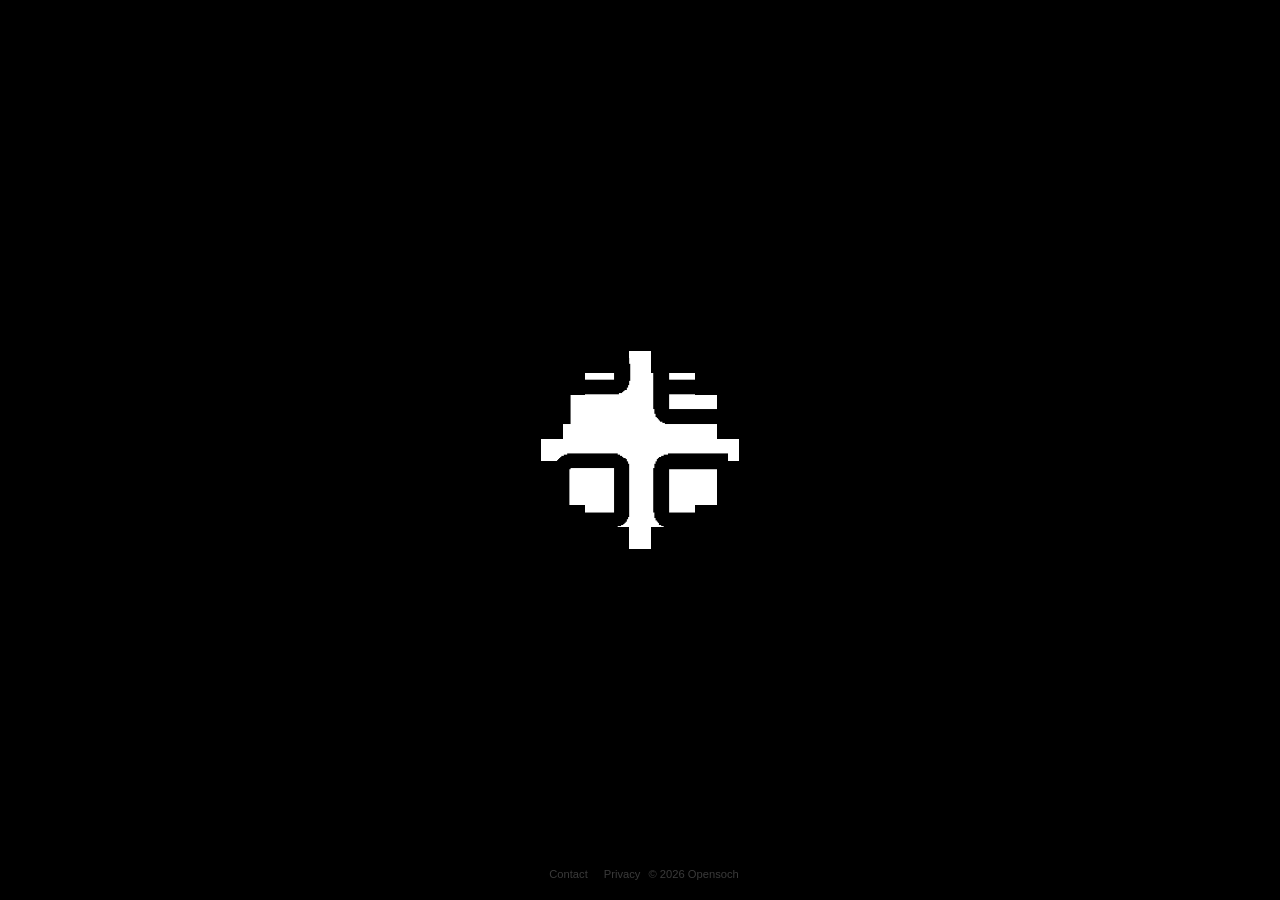
==== index.html @ 042c452e "Screen 4: per-region hover states Region detection is per-tile, computed from the tile map rather th" ====
<!DOCTYPE html>
<html lang="en">
<head>
<meta charset="utf-8">
<meta name="viewport" content="width=device-width,initial-scale=1">
<title>Opensoch</title>
<style>
  :root{
    --cols:23; --rows:19;
    --brain-w:min(520px,80vw);
    --t:calc(var(--brain-w)/var(--cols));

    --purple:#7B2382;   /* Experiences  top-left  */
    --blue:#0B63C5;     /* Coaching     top-right */
    --red:#D42A18;      /* Backstory    bottom-left */
    --yellow:#F5D046;   /* Playground   bottom-right */

    --flip:420ms;              /* full flip duration */
    --mid:210ms;               /* midpoint: tiles edge-on, invisible */
    --spread:calc(var(--t)*0.75);   /* cluster slide distance */

    /* screen 4 state levels */
    --veil-neutral:.34;        /* all four, equal mid-brightness */
    --veil-dim:.68;            /* the three that are not live */
    --state:200ms;             /* cross-fade between region states */
  }
  *{margin:0;padding:0;box-sizing:border-box}
  html,body{height:100%}
  body{
    background:#000; color:#fff;
    font-family:'Archivo',-apple-system,BlinkMacSystemFont,'Segoe UI',sans-serif;
    display:flex; align-items:center; justify-content:center;
    min-height:100dvh; overflow:hidden;
  }

  #stage{ position:relative; width:var(--brain-w); height:calc(var(--t)*var(--rows)); }

  #brain{ position:absolute; inset:0; perspective:900px; }
  #brain.alive{ animation:breathe 6s ease-in-out infinite; }
  @keyframes breathe{
    0%,100%{ transform:translateY(0) scale(1) }
    50%    { transform:translateY(-8px) scale(1.015) }
  }

  .region{
    position:absolute; inset:0;
    transform-style:preserve-3d;
    transition:transform var(--flip) cubic-bezier(.22,.61,.36,1);
  }

  /* one colour token per region, shared by tiles, glow and label */
  .region--tl,.glowreg--tl,.label--tl{ --c:var(--purple) }
  .region--tr,.glowreg--tr,.label--tr{ --c:var(--blue) }
  .region--bl,.glowreg--bl,.label--bl{ --c:var(--red) }
  .region--br,.glowreg--br,.label--br{ --c:var(--yellow) }

  .tile{
    position:absolute;
    width:var(--t); height:var(--t);
    background:#fff;
    transform:rotateY(90deg);
    opacity:0;
  }
  .tile.on{
    transform:rotateY(0deg);
    opacity:1;
    transition:transform 160ms ease-out, opacity 160ms ease-out;
  }
  .tile.seed{ transform:rotateY(0); opacity:1; animation:throb 620ms ease-in-out infinite; }
  @keyframes throb{
    0%,100%{ opacity:.28; transform:rotateY(0) scale(.86) }
    50%    { opacity:1;   transform:rotateY(0) scale(1) }
  }

  /* two overlays per tile, so screen 4 never touches the tile's own
     background-color and the midpoint colour swap stays exactly as built.
     ::before = region state veil, ::after = neuron pulse flash. */
  .tile::before,.tile::after{ content:''; position:absolute; inset:0 }
  .tile::before{
    background:#000; opacity:0;
    transition:opacity var(--state) ease;
  }
  .tile::after{ background:#fff; opacity:0 }
  .tile.fire::after{ animation:fire 340ms ease-out }
  @keyframes fire{ 0%{opacity:0} 20%{opacity:.92} 100%{opacity:0} }

  /* ---- SCREEN 3: the flip ---- */
  /* transform runs the full duration; background-color swaps instantly at the
     midpoint, when the tile is edge-on at 90deg and cannot be seen changing. */
  #stage.ready .tile.on{
    transition:transform var(--flip) cubic-bezier(.22,.61,.36,1),
               background-color 0ms var(--mid);
  }
  #stage.ready:is(:hover,.open) .tile.on{ transform:rotateY(180deg); }

  #stage.ready:is(:hover,.open) .region .tile{ background:var(--c) }

  /* clusters open outward on their own diagonals */
  #stage.ready:is(:hover,.open) .region--tl,
  #stage.ready:is(:hover,.open) .glowreg--tl{ transform:translate(calc(var(--spread)*-1), calc(var(--spread)*-1)) }
  #stage.ready:is(:hover,.open) .region--tr,
  #stage.ready:is(:hover,.open) .glowreg--tr{ transform:translate(var(--spread),           calc(var(--spread)*-1)) }
  #stage.ready:is(:hover,.open) .region--bl,
  #stage.ready:is(:hover,.open) .glowreg--bl{ transform:translate(calc(var(--spread)*-1), var(--spread)) }
  #stage.ready:is(:hover,.open) .region--br,
  #stage.ready:is(:hover,.open) .glowreg--br{ transform:translate(var(--spread),           var(--spread)) }

  /* ---- SCREEN 4: per-region states ---- */
  /* neutral: cursor inside the box but on no tile. all four equal, no glow. */
  #stage.ready.neutral .region{ --veil:var(--veil-neutral) }
  /* live: one region at full colour, the other three pushed back */
  #stage.ready.live .region{ --veil:var(--veil-dim) }
  #stage.ready.live .region.is-live{ --veil:0 }
  #stage.ready:is(:hover,.open) .region .tile::before{ opacity:var(--veil,0) }

  /* outer bloom for the live region. lives outside the 3D subtrees so its
     blur/blend cannot flatten preserve-3d on the tiles. */
  #glow{ position:absolute; inset:0; pointer-events:none }
  .glowreg{
    position:absolute; inset:0;
    opacity:0;
    filter:blur(calc(var(--t)*0.45));
    mix-blend-mode:screen;
    transition:opacity var(--state) ease,
               transform var(--flip) cubic-bezier(.22,.61,.36,1);
  }
  #stage.ready.live .glowreg.is-live{ opacity:.6 }
  .gcell{ position:absolute; width:var(--t); height:var(--t); background:var(--c) }

  /* ---- labels: hover-only, anchored to the region's outer corner ---- */
  #labels{ position:absolute; inset:0; pointer-events:none }
  .label{
    position:absolute;
    appearance:none; background:none; border:0; padding:.2em .1em;
    font:600 clamp(.68rem,1.35vw,.9rem)/1 inherit;
    letter-spacing:.16em; text-transform:uppercase;
    /* lifted off the region colour so it stays legible on black.
       still derived from the :root hex, not a second hardcoded value. */
    color:color-mix(in srgb, var(--c) 60%, #fff);
    white-space:nowrap; cursor:pointer;
    opacity:0; pointer-events:auto;
    transition:opacity var(--state) ease,
               translate var(--flip) cubic-bezier(.22,.61,.36,1);
  }
  .label--tl{ left:0;  bottom:calc(100% + var(--t)*.45) }
  .label--tr{ right:0; bottom:calc(100% + var(--t)*.45) }
  .label--bl{ left:0;  top:calc(100% + var(--t)*.45) }
  .label--br{ right:0; top:calc(100% + var(--t)*.45) }
  /* labels ride the same diagonal the clusters open along */
  #stage.ready:is(:hover,.open) .label--tl{ translate:calc(var(--spread)*-1) calc(var(--spread)*-1) }
  #stage.ready:is(:hover,.open) .label--tr{ translate:var(--spread)           calc(var(--spread)*-1) }
  #stage.ready:is(:hover,.open) .label--bl{ translate:calc(var(--spread)*-1) var(--spread) }
  #stage.ready:is(:hover,.open) .label--br{ translate:var(--spread)           var(--spread) }
  #stage.ready.live .label.is-live{ opacity:1 }
  .label:focus-visible{ opacity:1; outline:1px solid currentColor; outline-offset:.4em }

  /* wordmark: black letterforms over the tiles. hidden at the flip midpoint. */
  #wordmark{
    position:absolute; inset:0;
    background:url(wordmark.png) center/100% 100% no-repeat;
    pointer-events:none;
    opacity:1;
    transition:opacity 0ms var(--mid);
  }
  #stage.ready:is(:hover,.open) #wordmark{ opacity:0 }

  footer{
    position:fixed; bottom:1.25rem; left:0; right:0;
    text-align:center; font-size:.7rem; color:#3a3a3a;
  }
  footer a{color:inherit;text-decoration:none;margin:0 .5rem}
  footer a:hover{color:#777}

  @media (prefers-reduced-motion:reduce){
    #brain.alive{animation:none}
    .tile.on,.tile.seed{transition:none;animation:none}
    .region{transition:none}
    .tile.fire::after{animation:none}
  }
</style>
</head>
<body>

<div id="stage">
  <div id="brain">
    <div class="region region--tl"></div>
    <div class="region region--tr"></div>
    <div class="region region--bl"></div>
    <div class="region region--br"></div>
    <div id="glow">
      <div class="glowreg glowreg--tl"></div>
      <div class="glowreg glowreg--tr"></div>
      <div class="glowreg glowreg--bl"></div>
      <div class="glowreg glowreg--br"></div>
    </div>
  </div>
  <div id="wordmark"></div>
  <div id="labels">
    <button type="button" class="label label--tl" data-reg="tl">Experiences</button>
    <button type="button" class="label label--tr" data-reg="tr">Coaching</button>
    <button type="button" class="label label--bl" data-reg="bl">Backstory</button>
    <button type="button" class="label label--br" data-reg="br">Playground</button>
  </div>
</div>

<footer><a href="#">Contact</a><a href="#">Privacy</a><span>&copy; 2026 Opensoch</span></footer>

<script>
const COLS=23, ROWS=19;
const TILES=[[0,0,"tl"],[19,0,"tr"],[1,2,"tl"],[2,2,"tl"],[4,2,"tl"],[9,2,"tl"],[10,2,"tl"],[11,2,"tl"],[12,2,"tr"],[13,2,"tr"],[14,2,"tr"],[15,2,"tr"],[22,2,"tr"],[1,3,"tl"],[2,3,"tl"],[5,3,"tl"],[6,3,"tl"],[7,3,"tl"],[8,3,"tl"],[9,3,"tl"],[10,3,"tl"],[11,3,"tl"],[12,3,"tr"],[13,3,"tr"],[14,3,"tr"],[15,3,"tr"],[16,3,"tr"],[17,3,"tr"],[20,3,"tr"],[21,3,"tr"],[4,4,"tl"],[5,4,"tl"],[6,4,"tl"],[7,4,"tl"],[8,4,"tl"],[9,4,"tl"],[10,4,"tl"],[11,4,"tl"],[12,4,"tr"],[13,4,"tr"],[14,4,"tr"],[15,4,"tr"],[16,4,"tr"],[17,4,"tr"],[18,4,"tr"],[20,4,"tr"],[21,4,"tr"],[6,5,"tl"],[7,5,"tl"],[8,5,"tl"],[9,5,"tl"],[10,5,"tl"],[11,5,"tl"],[12,5,"tr"],[13,5,"tr"],[14,5,"tr"],[15,5,"tr"],[16,5,"tr"],[18,5,"tr"],[2,6,"tl"],[4,6,"tl"],[5,6,"tl"],[6,6,"tl"],[7,6,"tl"],[8,6,"tl"],[9,6,"tl"],[10,6,"tl"],[11,6,"tl"],[12,6,"tr"],[13,6,"tr"],[14,6,"tr"],[15,6,"tr"],[16,6,"tr"],[20,6,"tr"],[1,7,"tl"],[2,7,"tl"],[4,7,"tl"],[5,7,"tl"],[6,7,"tl"],[7,7,"tl"],[8,7,"tl"],[9,7,"tl"],[10,7,"tl"],[11,7,"tl"],[12,7,"tr"],[13,7,"tr"],[14,7,"tr"],[15,7,"tr"],[16,7,"tr"],[17,7,"tr"],[18,7,"tr"],[20,7,"tr"],[0,8,"tl"],[1,8,"tl"],[2,8,"tl"],[3,8,"tl"],[4,8,"tl"],[5,8,"tl"],[6,8,"tl"],[7,8,"tl"],[8,8,"tl"],[9,8,"tl"],[10,8,"tl"],[11,8,"tl"],[12,8,"tr"],[13,8,"tr"],[14,8,"tr"],[15,8,"tr"],[16,8,"tr"],[17,8,"tr"],[18,8,"tr"],[19,8,"tr"],[20,8,"tr"],[21,8,"tr"],[0,9,"tl"],[1,9,"tl"],[2,9,"tl"],[3,9,"tl"],[4,9,"tl"],[5,9,"tl"],[6,9,"tl"],[7,9,"tl"],[8,9,"tl"],[9,9,"tl"],[10,9,"tl"],[11,9,"tl"],[12,9,"tr"],[13,9,"tr"],[14,9,"tr"],[15,9,"tr"],[16,9,"tr"],[17,9,"tr"],[18,9,"tr"],[19,9,"tr"],[20,9,"tr"],[21,9,"tr"],[22,9,"tr"],[0,10,"bl"],[1,10,"bl"],[2,10,"bl"],[4,10,"bl"],[5,10,"bl"],[6,10,"bl"],[7,10,"bl"],[8,10,"bl"],[9,10,"bl"],[10,10,"bl"],[11,10,"bl"],[12,10,"br"],[13,10,"br"],[14,10,"br"],[15,10,"br"],[16,10,"br"],[17,10,"br"],[18,10,"br"],[19,10,"br"],[20,10,"br"],[21,10,"br"],[1,11,"bl"],[2,11,"bl"],[3,11,"bl"],[6,11,"bl"],[7,11,"bl"],[8,11,"bl"],[9,11,"bl"],[10,11,"bl"],[11,11,"bl"],[12,11,"br"],[13,11,"br"],[14,11,"br"],[15,11,"br"],[16,11,"br"],[17,11,"br"],[18,11,"br"],[19,11,"br"],[20,11,"br"],[2,12,"bl"],[3,12,"bl"],[7,12,"bl"],[8,12,"bl"],[9,12,"bl"],[10,12,"bl"],[11,12,"bl"],[12,12,"br"],[13,12,"br"],[14,12,"br"],[15,12,"br"],[16,12,"br"],[17,12,"br"],[18,12,"br"],[19,12,"br"],[20,12,"br"],[4,13,"bl"],[5,13,"bl"],[6,13,"bl"],[7,13,"bl"],[8,13,"bl"],[9,13,"bl"],[10,13,"bl"],[11,13,"bl"],[12,13,"br"],[13,13,"br"],[14,13,"br"],[15,13,"br"],[16,13,"br"],[17,13,"br"],[18,13,"br"],[19,13,"br"],[6,14,"bl"],[7,14,"bl"],[8,14,"bl"],[9,14,"bl"],[10,14,"bl"],[11,14,"bl"],[12,14,"br"],[13,14,"br"],[14,14,"br"],[15,14,"br"],[16,14,"br"],[17,14,"br"],[18,14,"br"],[2,15,"bl"],[5,15,"bl"],[7,15,"bl"],[8,15,"bl"],[12,15,"br"],[13,15,"br"],[14,15,"br"],[15,15,"br"],[16,15,"br"],[17,15,"br"],[4,16,"bl"],[14,16,"br"],[15,16,"br"],[16,16,"br"],[21,16,"br"],[15,17,"br"],[16,17,"br"],[18,17,"br"],[19,17,"br"],[18,18,"br"],[19,18,"br"]];               // [col, row, region]

const REGS=['tl','tr','bl','br'];
const stage=document.getElementById('stage');

/* Whole-pixel tiles. At a fractional tile size adjacent tiles share an
   antialiased edge; two half-covered veils there composite to less than one
   full veil, so every seam reads as a bright hairline across a dimmed
   region. Snapping --t to an integer makes the tiles abut exactly. */
function snapTile(){
  const root=document.documentElement;
  root.style.removeProperty('--t');
  root.style.removeProperty('--brain-w');
  const w=parseFloat(getComputedStyle(stage).width);
  const t=Math.max(6,Math.floor(w/COLS));
  root.style.setProperty('--t', t+'px');
  root.style.setProperty('--brain-w', (t*COLS)+'px');
}
snapTile();
addEventListener('resize', snapTile);
const brain=document.getElementById('brain');
const reduce=matchMedia('(prefers-reduced-motion: reduce)').matches;
const regions={}, glows={}, labels={};
for(const k of REGS){
  regions[k]=document.querySelector('.region--'+k);
  glows[k]  =document.querySelector('.glowreg--'+k);
  labels[k] =document.querySelector('.label--'+k);
}

const cx=(COLS-1)/2, cy=(ROWS-1)/2;
let seed=TILES[0], best=1e9;
for(const [c,r] of TILES){
  const d=(c-cx)**2+(r-cy)**2;
  if(d<best){ best=d; seed=[c,r]; }
}

const K=(c,r)=>c+','+r;
const cells=new Map();          // "c,r" -> {el, reg, c, r}
const els=[];
for(const [c,r,reg] of TILES){
  const d=document.createElement('div');
  d.className='tile';
  d.style.left=`calc(var(--t) * ${c})`;
  d.style.top =`calc(var(--t) * ${r})`;
  regions[reg].appendChild(d);
  els.push({el:d, dist:Math.hypot(c-seed[0], r-seed[1]), isSeed:(c===seed[0]&&r===seed[1])});

  // matching cell in the blur layer, so the bloom takes the region's own shape
  const g=document.createElement('div');
  g.className='gcell';
  g.style.left=d.style.left; g.style.top=d.style.top;
  glows[reg].appendChild(g);

  cells.set(K(c,r), {el:d, reg, c, r});
}

/* ---------- intro assembly (screen 1) ---------- */
const maxDist=Math.max(...els.map(t=>t.dist));
const SPREAD=1500, HOLD=700;
let done=false; const timers=[];

function finish(){
  if(done) return; done=true;
  timers.forEach(clearTimeout);
  els.forEach(t=>{ t.el.classList.remove('seed'); t.el.classList.add('on'); });
  brain.classList.add('alive');
  // hover only becomes live once the brain has finished assembling
  requestAnimationFrame(()=>stage.classList.add('ready'));
}

function run(){
  if(reduce){ finish(); return; }
  const s=els.find(t=>t.isSeed);
  s.el.classList.add('seed');
  timers.push(setTimeout(()=>{
    s.el.classList.remove('seed'); s.el.classList.add('on');
    for(const t of els){
      if(t.isSeed) continue;
      timers.push(setTimeout(()=>t.el.classList.add('on'), (t.dist/maxDist)*SPREAD));
    }
    timers.push(setTimeout(finish, SPREAD+250));
  }, HOLD));
}

['click','keydown','touchstart'].forEach(ev=>
  addEventListener(ev, finish, {once:true, passive:true}));

run();

/* ---------- screen 4: per-tile region detection ---------- */
/* Each cluster is translated outward on its own diagonal, so a screen point
   maps to a different grid cell per region. The four candidate cells can
   never both be inside their own region (the offsets always push the
   candidate the wrong side of the centre cut), so the hit is unambiguous. */
const SIGN={tl:[-1,-1], tr:[1,-1], bl:[-1,1], br:[1,1]};

function tileSize(){ return stage.getBoundingClientRect().width/COLS; }

function hitTest(clientX, clientY){
  const r=brain.getBoundingClientRect();
  if(!r.width) return null;
  const t=r.width/COLS;                       // tile size as drawn, breathing included
  const sp=t*0.75;                            // --spread, same units
  const x=clientX-r.left, y=clientY-r.top;
  for(const reg of REGS){
    const [sx,sy]=SIGN[reg];
    const c=Math.floor((x-sx*sp)/t), rw=Math.floor((y-sy*sp)/t);
    const cell=cells.get(K(c,rw));
    if(cell && cell.reg===reg) return reg;
  }
  return null;
}

/* ---------- neuron pulses ---------- */
/* Paths are walked over the region's own orthogonal adjacency, taken straight
   from the tile map. Straight runs are strongly preferred; the walk only
   turns when it runs out of region, so every pulse is a run of 90 degree
   segments and never a freeform diagonal. */
const DIRS=[[1,0],[-1,0],[0,1],[0,-1]];
const byRegion={tl:[],tr:[],bl:[],br:[]};
for(const cell of cells.values()) byRegion[cell.reg].push(cell);

// components of fewer than 4 cells cannot carry a run; skip them as origins
const originsOf={};
for(const reg of REGS){
  const set=new Set(byRegion[reg].map(c=>K(c.c,c.r)));
  const seen=new Set(); const ok=[];
  for(const cell of byRegion[reg]){
    const start=K(cell.c,cell.r);
    if(seen.has(start)) continue;
    const stack=[cell], comp=[]; seen.add(start);
    while(stack.length){
      const cur=stack.pop(); comp.push(cur);
      for(const [dx,dy] of DIRS){
        const k=K(cur.c+dx,cur.r+dy);
        if(set.has(k) && !seen.has(k)){ seen.add(k); stack.push(cells.get(k)); }
      }
    }
    if(comp.length>=4) ok.push(...comp);
  }
  originsOf[reg]=ok;
}

function walk(reg){
  const pool=originsOf[reg];
  if(!pool.length) return [];
  let cur=pool[Math.random()*pool.length|0];
  const seen=new Set([K(cur.c,cur.r)]);
  const path=[cur];
  const target=6+(Math.random()*9|0);
  let dir=null;
  while(path.length<target){
    const opts=DIRS.filter(([dx,dy])=>{
      const n=cells.get(K(cur.c+dx,cur.r+dy));
      return n && n.reg===reg && !seen.has(K(n.c,n.r));
    });
    if(!opts.length) break;
    const straight=dir && opts.find(d=>d[0]===dir[0] && d[1]===dir[1]);
    const pick=(straight && Math.random()<0.8) ? straight : opts[Math.random()*opts.length|0];
    cur=cells.get(K(cur.c+pick[0], cur.r+pick[1]));
    dir=pick;
    seen.add(K(cur.c,cur.r));
    path.push(cur);
  }
  return path;
}

const STEP=58;                 // ms between tiles: the pulse's travel speed
let pulseTimers=[], pulseLoop=null;

function firePath(reg){
  const path=walk(reg);
  if(path.length<4) return;
  path.forEach((cell,i)=>{
    pulseTimers.push(setTimeout(()=>{
      if(live!==reg) return;
      const el=cell.el;
      el.classList.remove('fire');
      void el.offsetWidth;      // restart the flash if this tile is still lit
      el.classList.add('fire');
    }, i*STEP));
  });
}

function stopPulses(){
  pulseTimers.forEach(clearTimeout); pulseTimers=[];
  clearInterval(pulseLoop); pulseLoop=null;
  document.querySelectorAll('.tile.fire').forEach(el=>el.classList.remove('fire'));
}

function startPulses(reg){
  if(reduce) return;
  firePath(reg);
  setTimeout(()=>{ if(live===reg) firePath(reg); }, 260);
  pulseLoop=setInterval(()=>{
    if(live!==reg) return stopPulses();
    firePath(reg);
    if(Math.random()<0.5) setTimeout(()=>{ if(live===reg) firePath(reg); }, 180);
  }, 620);
}

/* ---------- state ---------- */
let live=null, isOpen=false, px=0, py=0, raf=null;

function apply(reg){
  if(reg===live) return;
  live=reg;
  stage.classList.toggle('live', !!reg);
  stage.classList.toggle('neutral', isOpen && !reg);
  for(const k of REGS){
    const on=(k===reg);
    regions[k].classList.toggle('is-live', on);
    glows[k].classList.toggle('is-live', on);
    labels[k].classList.toggle('is-live', on);
  }
  stopPulses();
  if(reg) startPulses(reg);
}

function tick(){
  if(!isOpen) return;
  apply(hitTest(px,py));
  raf=requestAnimationFrame(tick);   // re-test every frame: the brain breathes
}

function open(){
  if(!done || isOpen) return;
  isOpen=true;
  stage.classList.add('open','neutral');
  if(raf) cancelAnimationFrame(raf);
  raf=requestAnimationFrame(tick);
}

function close(){
  if(!isOpen) return;
  isOpen=false;
  cancelAnimationFrame(raf); raf=null;
  apply(null);
  stage.classList.remove('open','neutral','live');
}

stage.addEventListener('pointermove', e=>{
  px=e.clientX; py=e.clientY;
  if(!isOpen) open(); else apply(hitTest(px,py));
});
stage.addEventListener('pointerenter', e=>{ px=e.clientX; py=e.clientY; open(); });
stage.addEventListener('pointerleave', close);

/* keyboard: the four regions are tabbable and light their own region */
for(const k of REGS){
  labels[k].addEventListener('focus', ()=>{
    if(!done) finish();
    isOpen=true; stage.classList.add('open');
    stage.classList.remove('neutral');
    apply(k);
  });
  labels[k].addEventListener('blur', ()=>{
    if(!stage.matches(':hover')) close();
  });
}
</script>
</body>
</html>
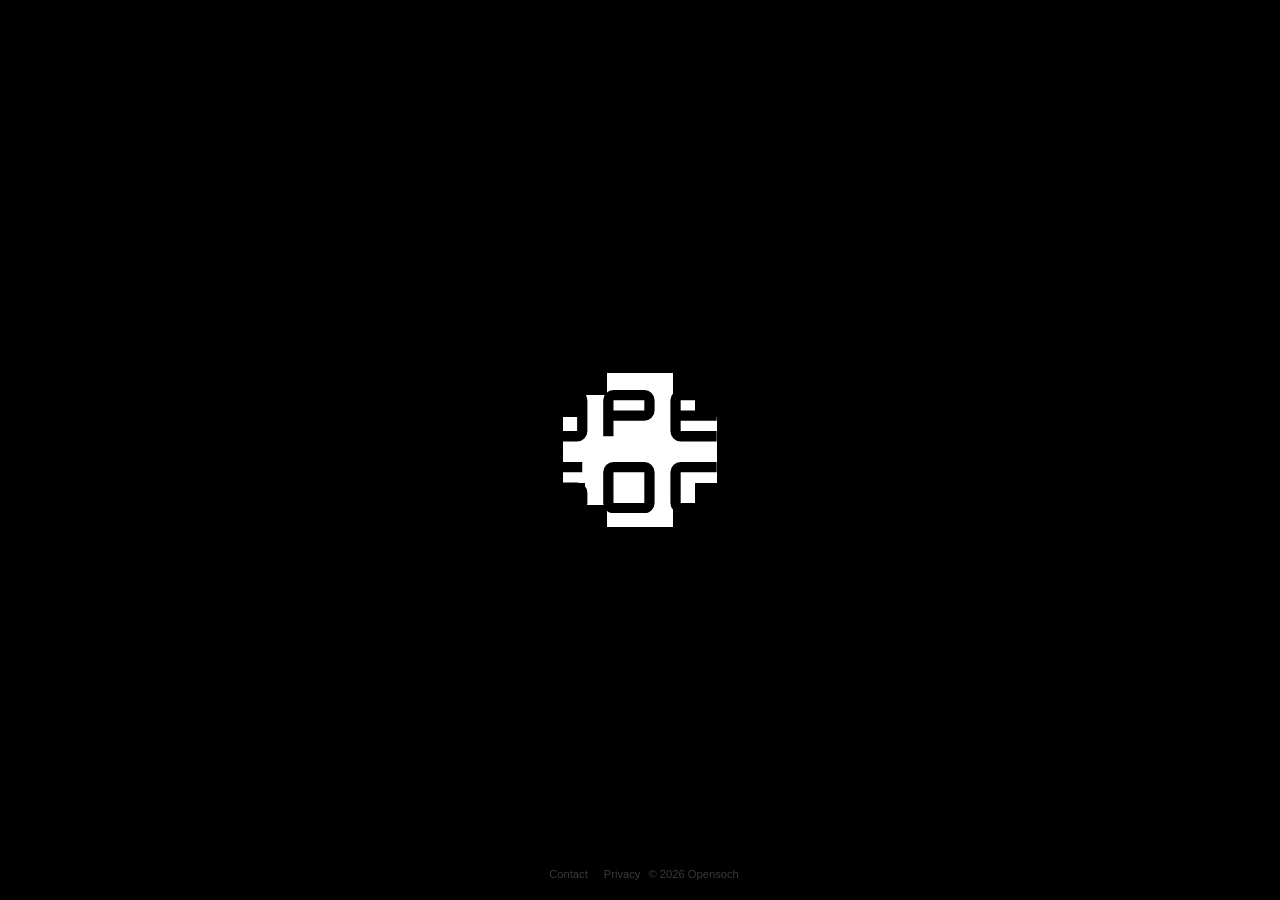
==== commit 1349036c: "Wordmark: draw the letterforms as vector, fitted to the tile map wordmark.png was a faulty export. I" ====
--- a/index.html
+++ b/index.html
@@ -10,6 +10,8 @@
     --brain-w:min(520px,80vw);
     --t:calc(var(--brain-w)/var(--cols));
 
+    --black:#000; --white:#fff;
+
     --purple:#7B2382;   /* Experiences  top-left  */
     --blue:#0B63C5;     /* Coaching     top-right */
     --red:#D42A18;      /* Backstory    bottom-left */
@@ -20,6 +22,13 @@
     --spread:calc(var(--t)*0.75);   /* cluster slide distance */
 
     /* screen 4 state levels */
+    /* wordmark block, placed on the tile grid. Fitted so every letterform
+       pixel lands on a filled tile - a black letter over a gap is invisible,
+       which is what broke the old overlay. Block aspect is 640:312. */
+    --wm-cols:11.5;            /* block width, in tiles */
+    --wm-left:6.75;            /* block origin, in tiles from the grid corner */
+    --wm-top:6.75;
+
     --veil-neutral:.34;        /* all four, equal mid-brightness */
     --veil-dim:.68;            /* the three that are not live */
     --state:200ms;             /* cross-fade between region states */
@@ -27,7 +36,7 @@
   *{margin:0;padding:0;box-sizing:border-box}
   html,body{height:100%}
   body{
-    background:#000; color:#fff;
+    background:var(--black); color:var(--white);
     font-family:'Archivo',-apple-system,BlinkMacSystemFont,'Segoe UI',sans-serif;
     display:flex; align-items:center; justify-content:center;
     min-height:100dvh; overflow:hidden;
@@ -57,7 +66,7 @@
   .tile{
     position:absolute;
     width:var(--t); height:var(--t);
-    background:#fff;
+    background:var(--white);
     transform:rotateY(90deg);
     opacity:0;
   }
@@ -154,14 +163,22 @@
   #stage.ready.live .label.is-live{ opacity:1 }
   .label:focus-visible{ opacity:1; outline:1px solid currentColor; outline-offset:.4em }
 
-  /* wordmark: black letterforms over the tiles. hidden at the flip midpoint. */
+  /* wordmark: black letterforms over the tiles. hidden at the flip midpoint.
+     Drawn as vector rather than a raster overlay - the letterforms are finer
+     than the tiles and cannot be expressed in them, but they can be drawn
+     exactly. Geometry is measured from the original artwork: a 5x5 module
+     grid, 26 unit stroke, 130 unit glyph, 170 advance, 182 line pitch. */
   #wordmark{
-    position:absolute; inset:0;
-    background:url(wordmark.png) center/100% 100% no-repeat;
+    position:absolute;
+    left:calc(var(--t) * var(--wm-left));
+    top:calc(var(--t) * var(--wm-top));
+    width:calc(var(--t) * var(--wm-cols));
+    height:calc(var(--t) * var(--wm-cols) * 312 / 640);
     pointer-events:none;
     opacity:1;
     transition:opacity 0ms var(--mid);
   }
+  #wordmark svg{ display:block; width:100%; height:100% }
   #stage.ready:is(:hover,.open) #wordmark{ opacity:0 }
 
   footer{
@@ -194,7 +211,21 @@
       <div class="glowreg glowreg--br"></div>
     </div>
   </div>
-  <div id="wordmark"></div>
+  <div id="wordmark">
+    <svg viewBox="124 192 640 312" role="img">
+      <title>OPEN SOCH</title>
+      <g fill="none" stroke="var(--black)" stroke-width="26" stroke-linejoin="round"><g fill="none" stroke="#000" stroke-width="26" stroke-linejoin="round">
+      <g transform="translate(124,192)"><path d="M26,13L104,13A13,13 0 0 1 117,26L117,104A13,13 0 0 1 104,117L26,117A13,13 0 0 1 13,104L13,26A13,13 0 0 1 26,13Z"/></g>
+      <g transform="translate(294,192)"><path d="M13,117L13,26A13,13 0 0 1 26,13L104,13A13,13 0 0 1 117,26L117,52A13,13 0 0 1 104,65L13,65"/></g>
+      <g transform="translate(464,192)"><path d="M117,13L26,13A13,13 0 0 0 13,26L13,104A13,13 0 0 0 26,117L117,117M13,65L117,65"/></g>
+      <g transform="translate(634,192)"><path d="M13,117L13,26A13,13 0 0 1 22.19,22.19L107.81,107.81A13,13 0 0 0 117,104L117,13"/></g>
+      <g transform="translate(124,374)"><path d="M117,13L26,13A13,13 0 0 0 13,26L13,52A13,13 0 0 0 26,65L104,65A13,13 0 0 1 117,78L117,104A13,13 0 0 1 104,117L13,117"/></g>
+      <g transform="translate(294,374)"><path d="M26,13L104,13A13,13 0 0 1 117,26L117,104A13,13 0 0 1 104,117L26,117A13,13 0 0 1 13,104L13,26A13,13 0 0 1 26,13Z"/></g>
+      <g transform="translate(464,374)"><path d="M117,13L26,13A13,13 0 0 0 13,26L13,104A13,13 0 0 0 26,117L117,117"/></g>
+      <g transform="translate(634,374)"><path d="M13,13L13,117M117,13L117,117M13,65L117,65"/></g>
+    </g>
+    </svg>
+  </div>
   <div id="labels">
     <button type="button" class="label label--tl" data-reg="tl">Experiences</button>
     <button type="button" class="label label--tr" data-reg="tr">Coaching</button>
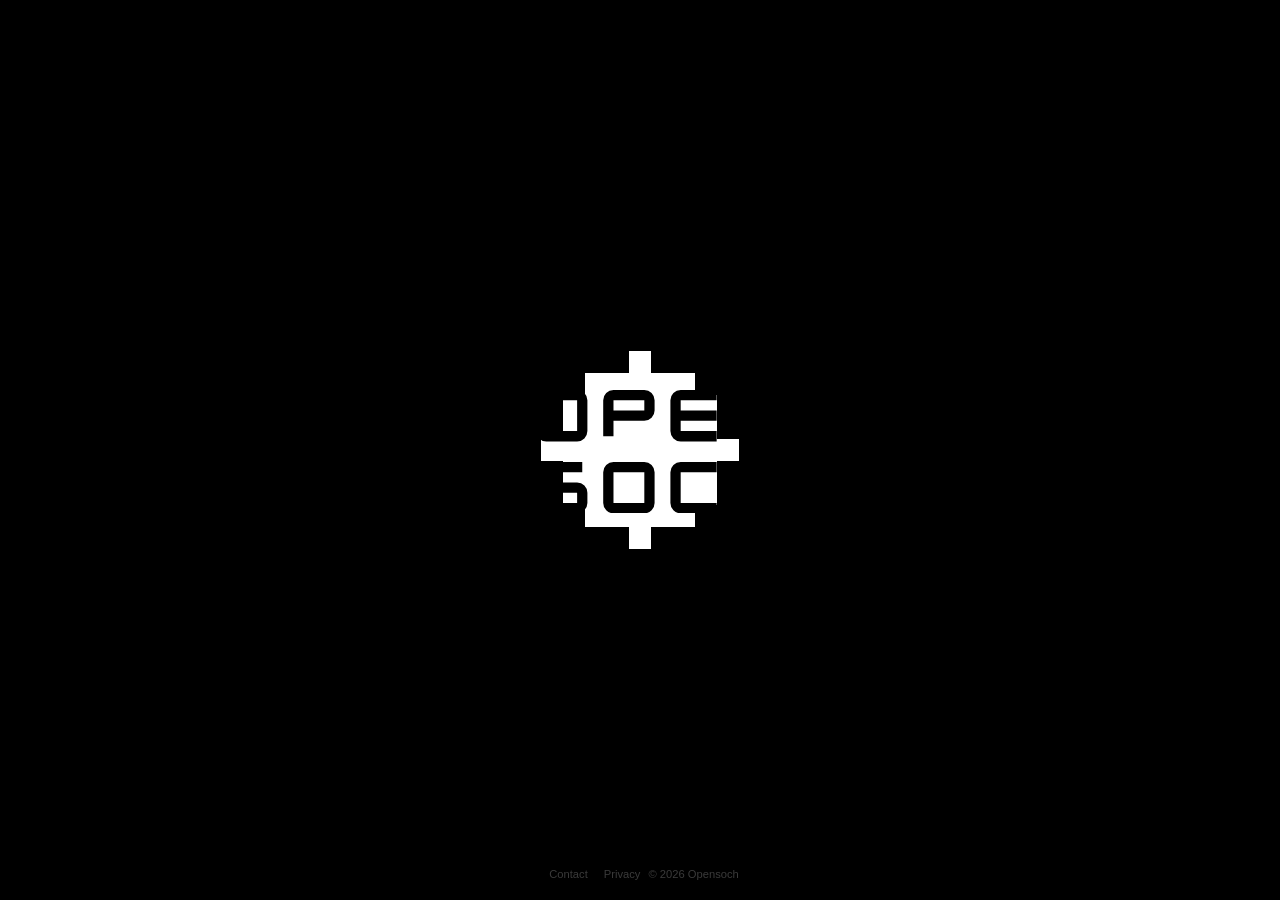
==== commit c41601d3: "Reattach the screen 4 comment to the veil variables Co-Authored-By: Claude Opus 5 <noreply@anthropic" ====
--- a/index.html
+++ b/index.html
@@ -21,7 +21,6 @@
     --mid:210ms;               /* midpoint: tiles edge-on, invisible */
     --spread:calc(var(--t)*0.75);   /* cluster slide distance */
 
-    /* screen 4 state levels */
     /* wordmark block, placed on the tile grid. Fitted so every letterform
        pixel lands on a filled tile - a black letter over a gap is invisible,
        which is what broke the old overlay. Block aspect is 640:312. */
@@ -29,6 +28,7 @@
     --wm-left:6.75;            /* block origin, in tiles from the grid corner */
     --wm-top:6.75;
 
+    /* screen 4 state levels */
     --veil-neutral:.34;        /* all four, equal mid-brightness */
     --veil-dim:.68;            /* the three that are not live */
     --state:200ms;             /* cross-fade between region states */
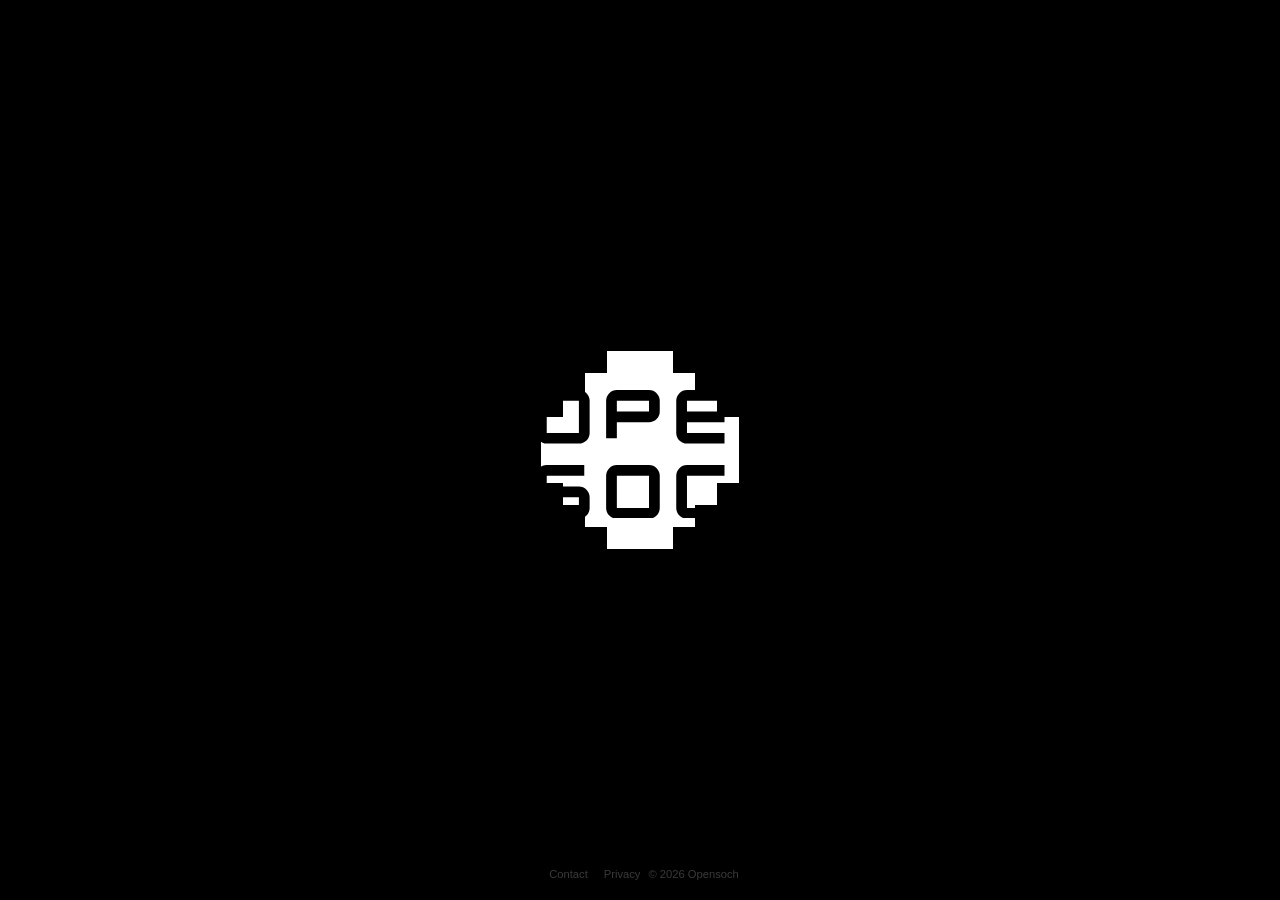
==== commit 56faca58: "Rest state is the assembled logo, one shape instead of 242 tiles The white brain was 242 separate el" ====
--- a/index.html
+++ b/index.html
@@ -17,6 +17,7 @@
     --red:#D42A18;      /* Backstory    bottom-left */
     --yellow:#F5D046;   /* Playground   bottom-right */
 
+    --heal:300ms;              /* grid seams dissolving into the solid logo */
     --flip:420ms;              /* full flip duration */
     --mid:210ms;               /* midpoint: tiles edge-on, invisible */
     --spread:calc(var(--t)*0.75);   /* cluster slide distance */
@@ -24,7 +25,7 @@
     /* wordmark block, placed on the tile grid. Fitted so every letterform
        pixel lands on a filled tile - a black letter over a gap is invisible,
        which is what broke the old overlay. Block aspect is 640:312. */
-    --wm-cols:11.5;            /* block width, in tiles */
+    --wm-cols:12;              /* block width, in tiles */
     --wm-left:6.75;            /* block origin, in tiles from the grid corner */
     --wm-top:6.75;
 
@@ -92,6 +93,32 @@
   .tile::after{ background:#fff; opacity:0 }
   .tile.fire::after{ animation:fire 340ms ease-out }
   @keyframes fire{ 0%{opacity:0} 20%{opacity:.92} 100%{opacity:0} }
+
+  /* ---- the assembled logo ----
+     The rest state is not 242 tiles, it is one path. Adjacent tiles are
+     subpaths of a single fill, so the edges they share are interior to that
+     fill and no seam is drawn between them - at any zoom, and under the
+     breathing scale, which is what made the grid show through before.
+     The tiles are only ever on screen for the intro and the hover. */
+  #solid{
+    position:absolute; inset:0; pointer-events:none;
+    opacity:0;
+    transition:opacity var(--heal) ease var(--flip);
+  }
+  #solid path{ fill:var(--white) }
+  #stage.ready #solid{ opacity:1 }
+  /* hovering hands the brain back to the tiles at once, so the grid is there
+     the instant the flip starts */
+  #stage.ready:is(:hover,.open) #solid{ opacity:0; transition:opacity 0ms }
+
+  /* tiles yield to the solid logo once it has covered them, and come back
+     instantly on hover. Never a fractional opacity mid-flip: that would make
+     a stacking context on .region and flatten preserve-3d underneath it. */
+  #stage.ready .region{
+    opacity:0;
+    transition:opacity 0ms calc(var(--flip) + var(--heal));
+  }
+  #stage.ready:is(:hover,.open) .region{ opacity:1; transition:opacity 0ms }
 
   /* ---- SCREEN 3: the flip ---- */
   /* transform runs the full duration; background-color swaps instantly at the
@@ -210,21 +237,24 @@
       <div class="glowreg glowreg--bl"></div>
       <div class="glowreg glowreg--br"></div>
     </div>
-  </div>
-  <div id="wordmark">
-    <svg viewBox="124 192 640 312" role="img">
-      <title>OPEN SOCH</title>
-      <g fill="none" stroke="var(--black)" stroke-width="26" stroke-linejoin="round"><g fill="none" stroke="#000" stroke-width="26" stroke-linejoin="round">
-      <g transform="translate(124,192)"><path d="M26,13L104,13A13,13 0 0 1 117,26L117,104A13,13 0 0 1 104,117L26,117A13,13 0 0 1 13,104L13,26A13,13 0 0 1 26,13Z"/></g>
-      <g transform="translate(294,192)"><path d="M13,117L13,26A13,13 0 0 1 26,13L104,13A13,13 0 0 1 117,26L117,52A13,13 0 0 1 104,65L13,65"/></g>
-      <g transform="translate(464,192)"><path d="M117,13L26,13A13,13 0 0 0 13,26L13,104A13,13 0 0 0 26,117L117,117M13,65L117,65"/></g>
-      <g transform="translate(634,192)"><path d="M13,117L13,26A13,13 0 0 1 22.19,22.19L107.81,107.81A13,13 0 0 0 117,104L117,13"/></g>
-      <g transform="translate(124,374)"><path d="M117,13L26,13A13,13 0 0 0 13,26L13,52A13,13 0 0 0 26,65L104,65A13,13 0 0 1 117,78L117,104A13,13 0 0 1 104,117L13,117"/></g>
-      <g transform="translate(294,374)"><path d="M26,13L104,13A13,13 0 0 1 117,26L117,104A13,13 0 0 1 104,117L26,117A13,13 0 0 1 13,104L13,26A13,13 0 0 1 26,13Z"/></g>
-      <g transform="translate(464,374)"><path d="M117,13L26,13A13,13 0 0 0 13,26L13,104A13,13 0 0 0 26,117L117,117"/></g>
-      <g transform="translate(634,374)"><path d="M13,13L13,117M117,13L117,117M13,65L117,65"/></g>
-    </g>
+    <svg id="solid" viewBox="0 0 23 19" preserveAspectRatio="none" aria-hidden="true">
+      <path d="M0 0h1v1h-1zM19 0h1v1h-1zM1 2h1v1h-1zM2 2h1v1h-1zM4 2h1v1h-1zM9 2h1v1h-1zM10 2h1v1h-1zM11 2h1v1h-1zM12 2h1v1h-1zM13 2h1v1h-1zM14 2h1v1h-1zM15 2h1v1h-1zM22 2h1v1h-1zM1 3h1v1h-1zM2 3h1v1h-1zM5 3h1v1h-1zM6 3h1v1h-1zM7 3h1v1h-1zM8 3h1v1h-1zM9 3h1v1h-1zM10 3h1v1h-1zM11 3h1v1h-1zM12 3h1v1h-1zM13 3h1v1h-1zM14 3h1v1h-1zM15 3h1v1h-1zM16 3h1v1h-1zM17 3h1v1h-1zM20 3h1v1h-1zM21 3h1v1h-1zM4 4h1v1h-1zM5 4h1v1h-1zM6 4h1v1h-1zM7 4h1v1h-1zM8 4h1v1h-1zM9 4h1v1h-1zM10 4h1v1h-1zM11 4h1v1h-1zM12 4h1v1h-1zM13 4h1v1h-1zM14 4h1v1h-1zM15 4h1v1h-1zM16 4h1v1h-1zM17 4h1v1h-1zM18 4h1v1h-1zM20 4h1v1h-1zM21 4h1v1h-1zM6 5h1v1h-1zM7 5h1v1h-1zM8 5h1v1h-1zM9 5h1v1h-1zM10 5h1v1h-1zM11 5h1v1h-1zM12 5h1v1h-1zM13 5h1v1h-1zM14 5h1v1h-1zM15 5h1v1h-1zM16 5h1v1h-1zM18 5h1v1h-1zM2 6h1v1h-1zM4 6h1v1h-1zM5 6h1v1h-1zM6 6h1v1h-1zM7 6h1v1h-1zM8 6h1v1h-1zM9 6h1v1h-1zM10 6h1v1h-1zM11 6h1v1h-1zM12 6h1v1h-1zM13 6h1v1h-1zM14 6h1v1h-1zM15 6h1v1h-1zM16 6h1v1h-1zM20 6h1v1h-1zM1 7h1v1h-1zM2 7h1v1h-1zM4 7h1v1h-1zM5 7h1v1h-1zM6 7h1v1h-1zM7 7h1v1h-1zM8 7h1v1h-1zM9 7h1v1h-1zM10 7h1v1h-1zM11 7h1v1h-1zM12 7h1v1h-1zM13 7h1v1h-1zM14 7h1v1h-1zM15 7h1v1h-1zM16 7h1v1h-1zM17 7h1v1h-1zM18 7h1v1h-1zM20 7h1v1h-1zM0 8h1v1h-1zM1 8h1v1h-1zM2 8h1v1h-1zM3 8h1v1h-1zM4 8h1v1h-1zM5 8h1v1h-1zM6 8h1v1h-1zM7 8h1v1h-1zM8 8h1v1h-1zM9 8h1v1h-1zM10 8h1v1h-1zM11 8h1v1h-1zM12 8h1v1h-1zM13 8h1v1h-1zM14 8h1v1h-1zM15 8h1v1h-1zM16 8h1v1h-1zM17 8h1v1h-1zM18 8h1v1h-1zM19 8h1v1h-1zM20 8h1v1h-1zM21 8h1v1h-1zM0 9h1v1h-1zM1 9h1v1h-1zM2 9h1v1h-1zM3 9h1v1h-1zM4 9h1v1h-1zM5 9h1v1h-1zM6 9h1v1h-1zM7 9h1v1h-1zM8 9h1v1h-1zM9 9h1v1h-1zM10 9h1v1h-1zM11 9h1v1h-1zM12 9h1v1h-1zM13 9h1v1h-1zM14 9h1v1h-1zM15 9h1v1h-1zM16 9h1v1h-1zM17 9h1v1h-1zM18 9h1v1h-1zM19 9h1v1h-1zM20 9h1v1h-1zM21 9h1v1h-1zM22 9h1v1h-1zM0 10h1v1h-1zM1 10h1v1h-1zM2 10h1v1h-1zM4 10h1v1h-1zM5 10h1v1h-1zM6 10h1v1h-1zM7 10h1v1h-1zM8 10h1v1h-1zM9 10h1v1h-1zM10 10h1v1h-1zM11 10h1v1h-1zM12 10h1v1h-1zM13 10h1v1h-1zM14 10h1v1h-1zM15 10h1v1h-1zM16 10h1v1h-1zM17 10h1v1h-1zM18 10h1v1h-1zM19 10h1v1h-1zM20 10h1v1h-1zM21 10h1v1h-1zM1 11h1v1h-1zM2 11h1v1h-1zM3 11h1v1h-1zM6 11h1v1h-1zM7 11h1v1h-1zM8 11h1v1h-1zM9 11h1v1h-1zM10 11h1v1h-1zM11 11h1v1h-1zM12 11h1v1h-1zM13 11h1v1h-1zM14 11h1v1h-1zM15 11h1v1h-1zM16 11h1v1h-1zM17 11h1v1h-1zM18 11h1v1h-1zM19 11h1v1h-1zM20 11h1v1h-1zM2 12h1v1h-1zM3 12h1v1h-1zM7 12h1v1h-1zM8 12h1v1h-1zM9 12h1v1h-1zM10 12h1v1h-1zM11 12h1v1h-1zM12 12h1v1h-1zM13 12h1v1h-1zM14 12h1v1h-1zM15 12h1v1h-1zM16 12h1v1h-1zM17 12h1v1h-1zM18 12h1v1h-1zM19 12h1v1h-1zM20 12h1v1h-1zM4 13h1v1h-1zM5 13h1v1h-1zM6 13h1v1h-1zM7 13h1v1h-1zM8 13h1v1h-1zM9 13h1v1h-1zM10 13h1v1h-1zM11 13h1v1h-1zM12 13h1v1h-1zM13 13h1v1h-1zM14 13h1v1h-1zM15 13h1v1h-1zM16 13h1v1h-1zM17 13h1v1h-1zM18 13h1v1h-1zM19 13h1v1h-1zM6 14h1v1h-1zM7 14h1v1h-1zM8 14h1v1h-1zM9 14h1v1h-1zM10 14h1v1h-1zM11 14h1v1h-1zM12 14h1v1h-1zM13 14h1v1h-1zM14 14h1v1h-1zM15 14h1v1h-1zM16 14h1v1h-1zM17 14h1v1h-1zM18 14h1v1h-1zM2 15h1v1h-1zM5 15h1v1h-1zM7 15h1v1h-1zM8 15h1v1h-1zM12 15h1v1h-1zM13 15h1v1h-1zM14 15h1v1h-1zM15 15h1v1h-1zM16 15h1v1h-1zM17 15h1v1h-1zM4 16h1v1h-1zM14 16h1v1h-1zM15 16h1v1h-1zM16 16h1v1h-1zM21 16h1v1h-1zM15 17h1v1h-1zM16 17h1v1h-1zM18 17h1v1h-1zM19 17h1v1h-1zM18 18h1v1h-1zM19 18h1v1h-1z"/>
     </svg>
+    <div id="wordmark">
+      <svg viewBox="124 192 640 312" role="img">
+        <title>OPEN SOCH</title>
+        <g fill="none" stroke="var(--black)" stroke-width="26" stroke-linejoin="round"><g fill="none" stroke="#000" stroke-width="26" stroke-linejoin="round">
+        <g transform="translate(124,192)"><path d="M26,13L104,13A13,13 0 0 1 117,26L117,104A13,13 0 0 1 104,117L26,117A13,13 0 0 1 13,104L13,26A13,13 0 0 1 26,13Z"/></g>
+        <g transform="translate(294,192)"><path d="M13,117L13,26A13,13 0 0 1 26,13L104,13A13,13 0 0 1 117,26L117,52A13,13 0 0 1 104,65L13,65"/></g>
+        <g transform="translate(464,192)"><path d="M117,13L26,13A13,13 0 0 0 13,26L13,104A13,13 0 0 0 26,117L117,117M13,65L117,65"/></g>
+        <g transform="translate(634,192)"><path d="M13,117L13,26A13,13 0 0 1 22.19,22.19L107.81,107.81A13,13 0 0 0 117,104L117,13"/></g>
+        <g transform="translate(124,374)"><path d="M117,13L26,13A13,13 0 0 0 13,26L13,52A13,13 0 0 0 26,65L104,65A13,13 0 0 1 117,78L117,104A13,13 0 0 1 104,117L13,117"/></g>
+        <g transform="translate(294,374)"><path d="M26,13L104,13A13,13 0 0 1 117,26L117,104A13,13 0 0 1 104,117L26,117A13,13 0 0 1 13,104L13,26A13,13 0 0 1 26,13Z"/></g>
+        <g transform="translate(464,374)"><path d="M117,13L26,13A13,13 0 0 0 13,26L13,104A13,13 0 0 0 26,117L117,117"/></g>
+        <g transform="translate(634,374)"><path d="M13,13L13,117M117,13L117,117M13,65L117,65"/></g>
+      </g>
+      </svg>
+    </div>
   </div>
   <div id="labels">
     <button type="button" class="label label--tl" data-reg="tl">Experiences</button>
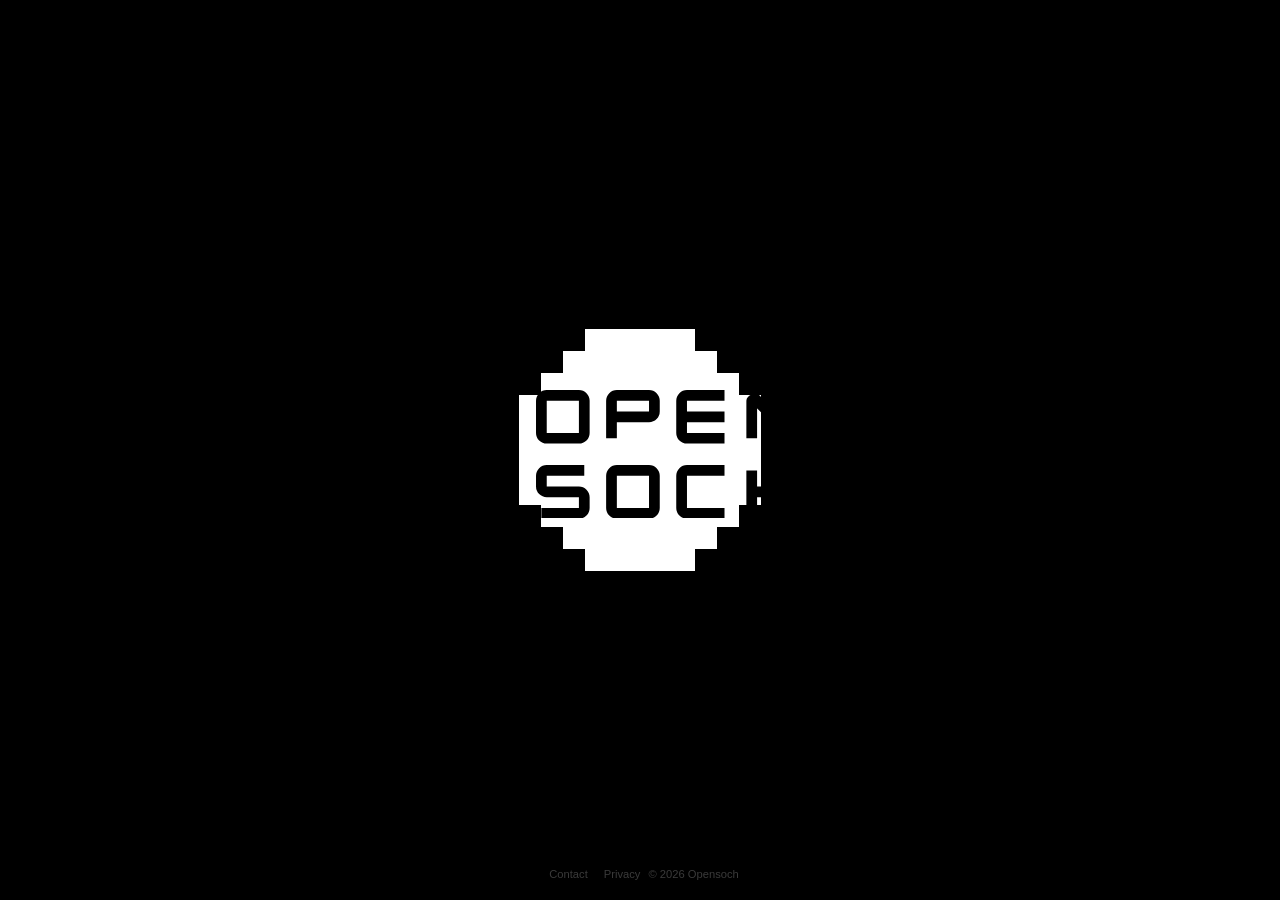
==== commit 5259e334: "Rework the sequence: preloader, logo, then the colour state as home The white logo was the resting p" ====
--- a/index.html
+++ b/index.html
@@ -18,8 +18,8 @@
     --yellow:#F5D046;   /* Playground   bottom-right */
 
     --heal:300ms;              /* grid seams dissolving into the solid logo */
+    --reveal:600ms;            /* the logo dissolving into the colour state */
     --flip:420ms;              /* full flip duration */
-    --mid:210ms;               /* midpoint: tiles edge-on, invisible */
     --spread:calc(var(--t)*0.75);   /* cluster slide distance */
 
     /* wordmark block, placed on the tile grid. Fitted so every letterform
@@ -103,33 +103,37 @@
   #solid{
     position:absolute; inset:0; pointer-events:none;
     opacity:0;
-    transition:opacity var(--heal) ease var(--flip);
+    transition:opacity var(--heal) ease;
   }
   #solid path{ fill:var(--white) }
-  #stage.ready #solid{ opacity:1 }
-  /* hovering hands the brain back to the tiles at once, so the grid is there
-     the instant the flip starts */
-  #stage.ready:is(:hover,.open) #solid{ opacity:0; transition:opacity 0ms }
-
-  /* tiles yield to the solid logo once it has covered them, and come back
-     instantly on hover. Never a fractional opacity mid-flip: that would make
-     a stacking context on .region and flatten preserve-3d underneath it. */
-  #stage.ready .region{
-    opacity:0;
-    transition:opacity 0ms calc(var(--flip) + var(--heal));
-  }
-  #stage.ready:is(:hover,.open) .region{ opacity:1; transition:opacity 0ms }
+  #stage.assembled #solid{ opacity:1 }
+  /* one way only: the white logo belongs to the load sequence. Once it has
+     dissolved into the colour state it never returns. */
+  #stage.coloured #solid{ opacity:0; transition:opacity var(--reveal) ease }
+
+  /* the tiles sit behind the solid logo while it holds, then take over as it
+     dissolves. Never a fractional opacity on .region during the flip: that
+     makes a stacking context and flattens preserve-3d underneath it. */
+  #stage.assembled .region{ opacity:0; transition:opacity 0ms var(--heal) }
+  #stage.assembled.coloured .region{ opacity:1; transition:opacity 0ms }
+
+  /* any input during the load sequence snaps straight to the rest state */
+  #stage.snap :is(#solid,#wordmark,.region,.tile){
+    transition:none !important; animation:none !important;
+  }
+
+  /* ---- the colour state ----
+     Colour now arrives in the load sequence, not on hover, so the tiles are
+     already their region colour by the time anything flips. That retires the
+     midpoint colour swap: there is no longer a colour change to hide inside
+     the flip. Background changes instantly, unanimated. */
+  #stage.coloured .region .tile{ background:var(--c) }
 
   /* ---- SCREEN 3: the flip ---- */
-  /* transform runs the full duration; background-color swaps instantly at the
-     midpoint, when the tile is edge-on at 90deg and cannot be seen changing. */
   #stage.ready .tile.on{
-    transition:transform var(--flip) cubic-bezier(.22,.61,.36,1),
-               background-color 0ms var(--mid);
+    transition:transform var(--flip) cubic-bezier(.22,.61,.36,1);
   }
   #stage.ready:is(:hover,.open) .tile.on{ transform:rotateY(180deg); }
-
-  #stage.ready:is(:hover,.open) .region .tile{ background:var(--c) }
 
   /* clusters open outward on their own diagonals */
   #stage.ready:is(:hover,.open) .region--tl,
@@ -188,6 +192,9 @@
   #stage.ready:is(:hover,.open) .label--bl{ translate:calc(var(--spread)*-1) var(--spread) }
   #stage.ready:is(:hover,.open) .label--br{ translate:var(--spread)           var(--spread) }
   #stage.ready.live .label.is-live{ opacity:1 }
+  .label{ text-decoration:none }
+  /* a live region is a link target */
+  #stage.ready.live{ cursor:pointer }
   .label:focus-visible{ opacity:1; outline:1px solid currentColor; outline-offset:.4em }
 
   /* wordmark: black letterforms over the tiles. hidden at the flip midpoint.
@@ -203,10 +210,10 @@
     height:calc(var(--t) * var(--wm-cols) * 312 / 640);
     pointer-events:none;
     opacity:1;
-    transition:opacity 0ms var(--mid);
   }
   #wordmark svg{ display:block; width:100%; height:100% }
-  #stage.ready:is(:hover,.open) #wordmark{ opacity:0 }
+  /* the letterforms dissolve together with the white logo they are carved from */
+  #stage.coloured #wordmark{ opacity:0; transition:opacity var(--reveal) ease }
 
   footer{
     position:fixed; bottom:1.25rem; left:0; right:0;
@@ -257,10 +264,10 @@
     </div>
   </div>
   <div id="labels">
-    <button type="button" class="label label--tl" data-reg="tl">Experiences</button>
-    <button type="button" class="label label--tr" data-reg="tr">Coaching</button>
-    <button type="button" class="label label--bl" data-reg="bl">Backstory</button>
-    <button type="button" class="label label--br" data-reg="br">Playground</button>
+    <a class="label label--tl" data-reg="tl" href="/experiences">Experiences</a>
+    <a class="label label--tr" data-reg="tr" href="/coaching">Coaching</a>
+    <a class="label label--bl" data-reg="bl" href="/backstory">Backstory</a>
+    <a class="label label--br" data-reg="br" href="/playground">Playground</a>
   </div>
 </div>
 
@@ -324,22 +331,48 @@
   cells.set(K(c,r), {el:d, reg, c, r});
 }
 
-/* ---------- intro assembly (screen 1) ---------- */
+/* ---------- screen 1: preloader -> logo -> colour ----------
+   Three beats. Tiles assemble as the preloader, the assembled logo holds,
+   then it dissolves to reveal the colour state, which is the home page.
+
+   The wave is a floor, not the whole gate: the sequence will not advance
+   until the tiles have landed AND the page's assets have decoded. With no
+   external artwork that is just the wave, but drop the official logo in as
+   an <img> and it is genuinely waited on rather than raced. */
 const maxDist=Math.max(...els.map(t=>t.dist));
-const SPREAD=1500, HOLD=700;
+const SPREAD=1500, HOLD=500, LOGO_HOLD=700;
+const REVEAL=parseFloat(getComputedStyle(document.documentElement)
+  .getPropertyValue('--reveal'))||700;
 let done=false; const timers=[];
 
-function finish(){
+const assetsReady=Promise.all([
+  ...[...document.images].map(i=>i.decode().catch(()=>{})),
+  document.fonts ? document.fonts.ready.catch(()=>{}) : null
+]);
+
+function showLogo(){                 // beat 2: the assembled logo
+  els.forEach(t=>{ t.el.classList.remove('seed'); t.el.classList.add('on'); });
+  stage.classList.add('assembled');
+  brain.classList.add('alive');
+}
+
+function toColour(){                 // beat 3: dissolve into the region colours
+  stage.classList.add('coloured');
+  // hover is inert until the reveal has finished
+  timers.push(setTimeout(()=>stage.classList.add('ready'), REVEAL));
+}
+
+function skip(){                     // any input: straight to the rest state
   if(done) return; done=true;
-  timers.forEach(clearTimeout);
-  els.forEach(t=>{ t.el.classList.remove('seed'); t.el.classList.add('on'); });
-  brain.classList.add('alive');
-  // hover only becomes live once the brain has finished assembling
-  requestAnimationFrame(()=>stage.classList.add('ready'));
+  timers.forEach(clearTimeout); timers.length=0;
+  stage.classList.add('snap');
+  showLogo();
+  stage.classList.add('coloured','ready');
+  requestAnimationFrame(()=>requestAnimationFrame(()=>stage.classList.remove('snap')));
 }
 
 function run(){
-  if(reduce){ finish(); return; }
+  if(reduce){ skip(); return; }
   const s=els.find(t=>t.isSeed);
   s.el.classList.add('seed');
   timers.push(setTimeout(()=>{
@@ -348,12 +381,17 @@
       if(t.isSeed) continue;
       timers.push(setTimeout(()=>t.el.classList.add('on'), (t.dist/maxDist)*SPREAD));
     }
-    timers.push(setTimeout(finish, SPREAD+250));
+    const wave=new Promise(r=>timers.push(setTimeout(r, SPREAD+250)));
+    Promise.all([wave, assetsReady]).then(()=>{
+      if(done) return; done=true;
+      showLogo();
+      timers.push(setTimeout(toColour, LOGO_HOLD));
+    });
   }, HOLD));
 }
 
 ['click','keydown','touchstart'].forEach(ev=>
-  addEventListener(ev, finish, {once:true, passive:true}));
+  addEventListener(ev, skip, {once:true, passive:true}));
 
 run();
 
@@ -370,7 +408,7 @@
   const r=brain.getBoundingClientRect();
   if(!r.width) return null;
   const t=r.width/COLS;                       // tile size as drawn, breathing included
-  const sp=t*0.75;                            // --spread, same units
+  const sp=isOpen ? t*0.75 : 0;               // --spread, and only once open
   const x=clientX-r.left, y=clientY-r.top;
   for(const reg of REGS){
     const [sx,sy]=SIGN[reg];
@@ -516,10 +554,21 @@
 stage.addEventListener('pointerenter', e=>{ px=e.clientX; py=e.clientY; open(); });
 stage.addEventListener('pointerleave', close);
 
+/* each region is its own link. Detection is the same per-tile test the hover
+   uses, so the clickable area is the region's real shape - clicking a notch
+   between the regions does nothing, exactly as it lights nothing. */
+const ROUTES={tl:'/experiences', tr:'/coaching', bl:'/backstory', br:'/playground'};
+stage.addEventListener('click', e=>{
+  if(!stage.classList.contains('ready')) return;
+  if(e.target.closest('.label')) return;     // the labels are already links
+  const reg=hitTest(e.clientX, e.clientY);
+  if(reg) location.href=ROUTES[reg];
+});
+
 /* keyboard: the four regions are tabbable and light their own region */
 for(const k of REGS){
   labels[k].addEventListener('focus', ()=>{
-    if(!done) finish();
+    if(!done) skip();
     isOpen=true; stage.classList.add('open');
     stage.classList.remove('neutral');
     apply(k);
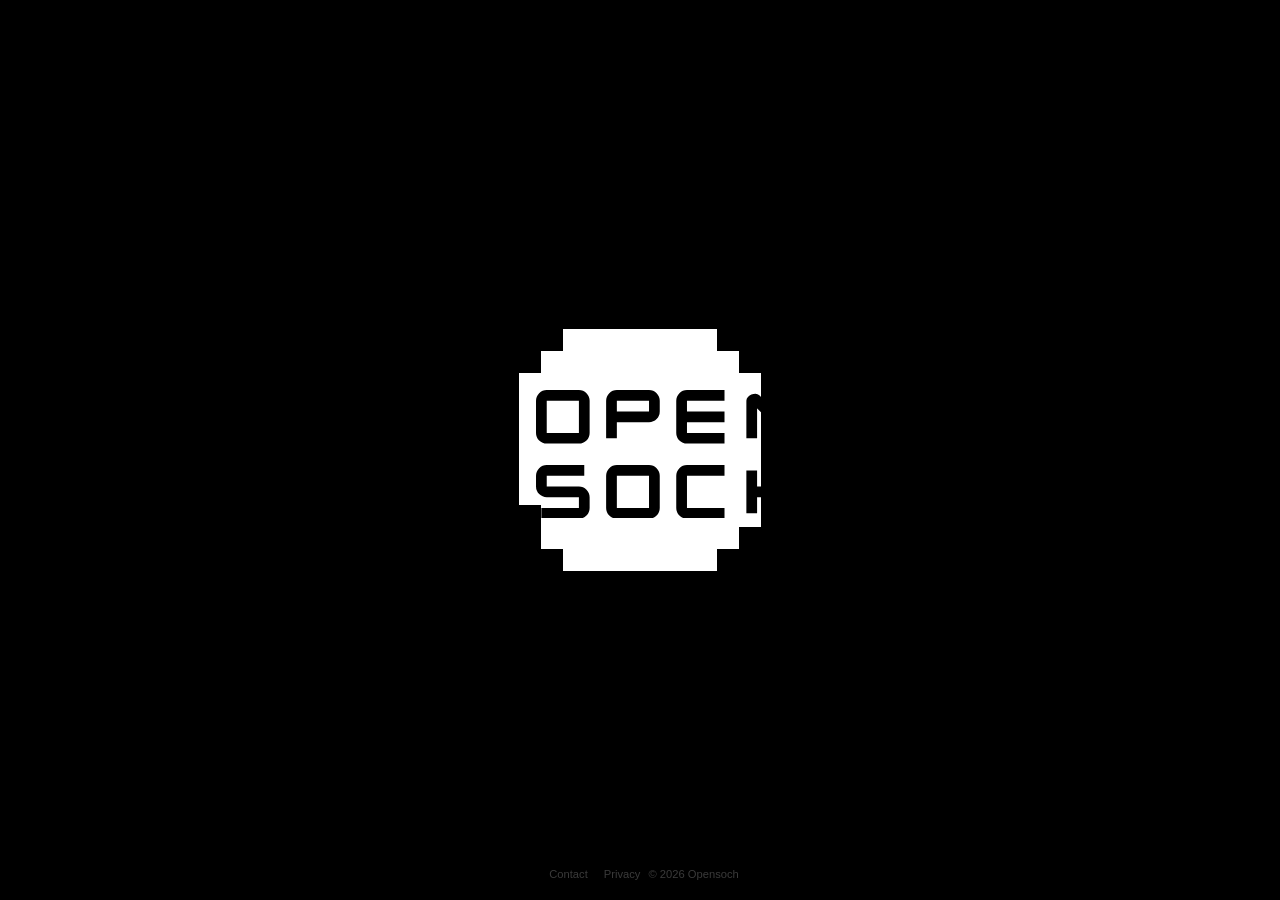
==== commit 31a28eb7: "Stitch the brain to the rest of the site The brain is the front door; everything behind it is an ord" ====
--- a/index.html
+++ b/index.html
@@ -19,6 +19,7 @@
 
     --heal:300ms;              /* grid seams dissolving into the solid logo */
     --reveal:600ms;            /* the logo dissolving into the colour state */
+    --dive:620ms;              /* falling into a region on click */
     --flip:420ms;              /* full flip duration */
     --spread:calc(var(--t)*0.75);   /* cluster slide distance */
 
@@ -151,7 +152,8 @@
   /* live: one region at full colour, the other three pushed back */
   #stage.ready.live .region{ --veil:var(--veil-dim) }
   #stage.ready.live .region.is-live{ --veil:0 }
-  #stage.ready:is(:hover,.open) .region .tile::before{ opacity:var(--veil,0) }
+  #stage.ready:is(:hover,.open,.diving) .region .tile::before{ opacity:var(--veil,0) }
+  #stage.diving .region:not(.is-live){ --veil:1 }
 
   /* outer bloom for the live region. lives outside the 3D subtrees so its
      blur/blend cannot flatten preserve-3d on the tiles. */
@@ -166,6 +168,34 @@
   }
   #stage.ready.live .glowreg.is-live{ opacity:.6 }
   .gcell{ position:absolute; width:var(--t); height:var(--t); background:var(--c) }
+
+  /* ---- diving into a region ----
+     A click falls into the chosen quadrant. The stage scales up hard from the
+     clicked tile while the other three regions go to black, so the last thing
+     on screen is that one colour filling the viewport - and the section page
+     opens back out of the same colour. The grid is still the grid the whole
+     way in; it is the preloader's material, just enormous.
+
+     The three that leave use the veil they already dim with, not opacity on
+     .region: a fractional opacity there would flatten preserve-3d mid-dive. */
+  #stage.diving{
+    transform:scale(18);
+    transition:transform var(--dive) cubic-bezier(.55,0,.85,.35);
+    pointer-events:none;
+  }
+  #stage.diving #labels{ opacity:0; transition:opacity 180ms ease }
+
+  #curtain{
+    position:fixed; inset:0; z-index:5; pointer-events:none;
+    opacity:0; background:var(--c,var(--black));
+  }
+  .c-tl{ --c:var(--purple) } .c-tr{ --c:var(--blue) }
+  .c-bl{ --c:var(--red) }    .c-br{ --c:var(--yellow) }
+  /* covers just as the zoom tops out, so the cut to the next page is inside
+     a flat field of colour and never visible */
+  #curtain.closing{ opacity:1; transition:opacity 260ms ease-in calc(var(--dive) - 280ms) }
+  /* arriving home from a section: the same colour recedes into the brain */
+  #curtain.opening{ opacity:0; transition:opacity 520ms ease-out }
 
   /* ---- labels: hover-only, anchored to the region's outer corner ---- */
   #labels{ position:absolute; inset:0; pointer-events:none }
@@ -271,6 +301,8 @@
   </div>
 </div>
 
+<div id="curtain"></div>
+
 <footer><a href="#">Contact</a><a href="#">Privacy</a><span>&copy; 2026 Opensoch</span></footer>
 
 <script>
@@ -330,6 +362,12 @@
 
   cells.set(K(c,r), {el:d, reg, c, r});
 }
+
+/* where each region goes, and the colour field the navigation happens inside */
+const ROUTES={tl:'/experiences', tr:'/coaching', bl:'/backstory', br:'/playground'};
+const curtain=document.getElementById('curtain');
+const DIVE=parseFloat(getComputedStyle(document.documentElement)
+  .getPropertyValue('--dive'))||620;
 
 /* ---------- screen 1: preloader -> logo -> colour ----------
    Three beats. Tiles assemble as the preloader, the assembled logo holds,
@@ -393,7 +431,23 @@
 ['click','keydown','touchstart'].forEach(ev=>
   addEventListener(ev, skip, {once:true, passive:true}));
 
-run();
+/* Arriving from a section - the nav logo carries ?from=<region>. Home opens
+   on the closed colour state rather than replaying the load sequence, and
+   that region's colour recedes to reveal the brain already assembled. A
+   direct visit to / still gets the full sequence. */
+const from=new URLSearchParams(location.search).get('from');
+if(from && ROUTES[from]){
+  curtain.className='c-'+from;
+  curtain.style.opacity='1';
+  skip();
+  requestAnimationFrame(()=>{
+    curtain.style.opacity='';
+    curtain.classList.add('opening');
+  });
+  history.replaceState(null,'','/');         // so a refresh replays the full sequence
+}else{
+  run();
+}
 
 /* ---------- screen 4: per-tile region detection ---------- */
 /* Each cluster is translated outward on its own diagonal, so a screen point
@@ -508,7 +562,7 @@
 }
 
 /* ---------- state ---------- */
-let live=null, isOpen=false, px=0, py=0, raf=null;
+let live=null, isOpen=false, px=0, py=0, raf=null, diving=false;
 
 function apply(reg){
   if(reg===live) return;
@@ -540,6 +594,7 @@
 }
 
 function close(){
+  if(diving) return;        // the dive owns the state from here on
   if(!isOpen) return;
   isOpen=false;
   cancelAnimationFrame(raf); raf=null;
@@ -557,12 +612,39 @@
 /* each region is its own link. Detection is the same per-tile test the hover
    uses, so the clickable area is the region's real shape - clicking a notch
    between the regions does nothing, exactly as it lights nothing. */
-const ROUTES={tl:'/experiences', tr:'/coaching', bl:'/backstory', br:'/playground'};
+/* Fall into a region: scale the stage up from the clicked tile, drop the
+   other three behind the veil, and let the colour close over the top. The
+   section page is only loaded once the screen is a flat field of that
+   colour, so the document swap is never seen. */
+function dive(reg, cx, cy){
+  if(diving) return; diving=true;
+  // freeze the live region where it is: the zoom invalidates the hit test and
+  // pointer-events:none would otherwise drop :hover and close the whole state
+  if(raf) cancelAnimationFrame(raf);
+  raf=null;
+  stopPulses();
+  const r=stage.getBoundingClientRect();
+  stage.style.transformOrigin =
+    `${((cx-r.left)/r.width*100).toFixed(2)}% ${((cy-r.top)/r.height*100).toFixed(2)}%`;
+  curtain.className='c-'+reg;
+  requestAnimationFrame(()=>{
+    stage.classList.add('diving');
+    curtain.classList.add('closing');
+  });
+  // hand the entry point on, so the section opens where the click landed
+  const qx=(cx/innerWidth).toFixed(3), qy=(cy/innerHeight).toFixed(3);
+  setTimeout(()=>{
+    location.href=`${ROUTES[reg]}?from=${reg}&x=${qx}&y=${qy}`;
+  }, DIVE);
+}
+
 stage.addEventListener('click', e=>{
   if(!stage.classList.contains('ready')) return;
-  if(e.target.closest('.label')) return;     // the labels are already links
-  const reg=hitTest(e.clientX, e.clientY);
-  if(reg) location.href=ROUTES[reg];
+  const viaLabel=e.target.closest('.label');
+  const reg = viaLabel ? viaLabel.dataset.reg : hitTest(e.clientX, e.clientY);
+  if(!reg) return;
+  e.preventDefault();                        // the dive does the navigating
+  dive(reg, e.clientX, e.clientY);
 });
 
 /* keyboard: the four regions are tabbable and light their own region */
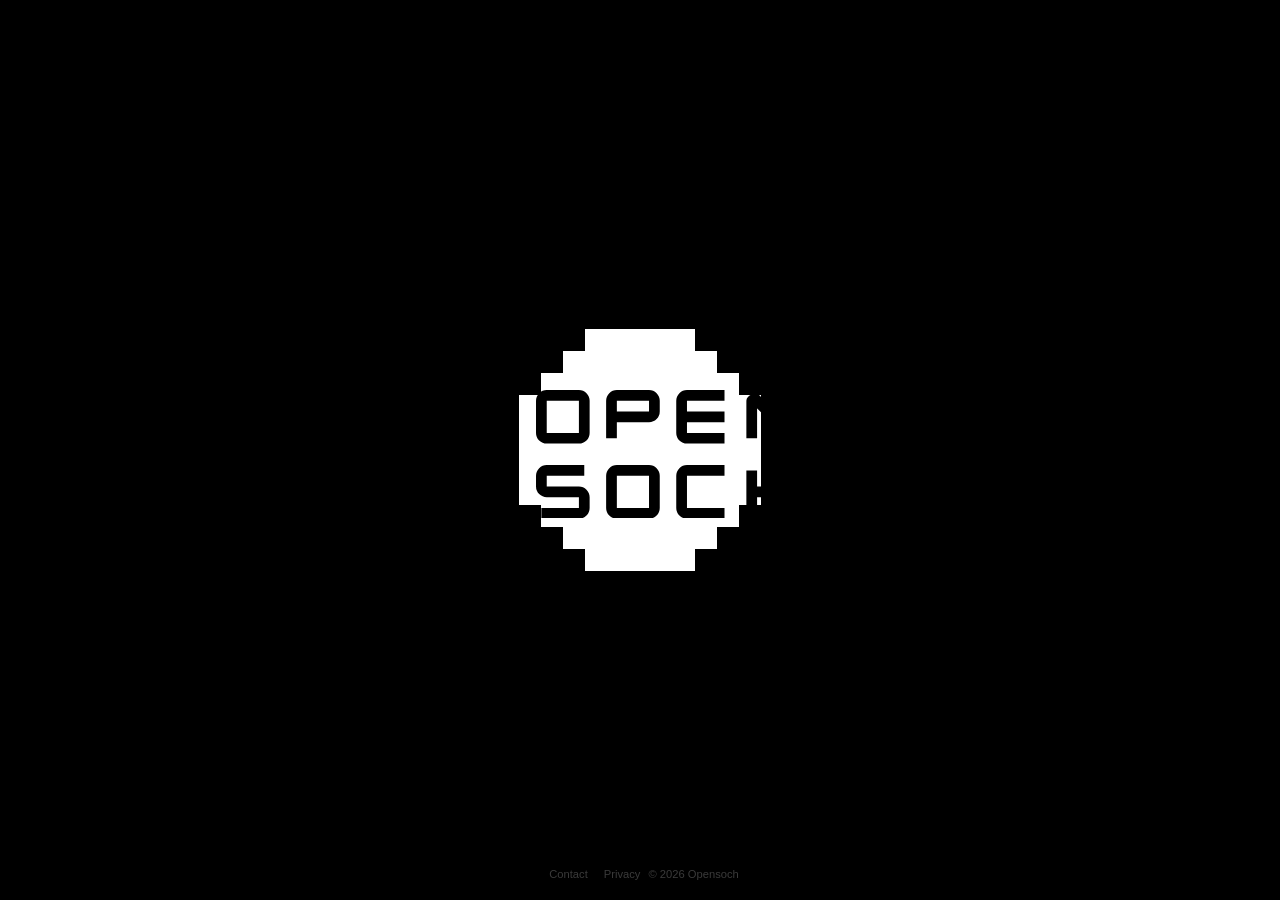
==== commit eb32bfb7: "Build the four section pages from the design handoff and wire the quadrants The artboards arrived. E" ====
--- a/index.html
+++ b/index.html
@@ -4,18 +4,14 @@
 <meta charset="utf-8">
 <meta name="viewport" content="width=device-width,initial-scale=1">
 <title>Opensoch</title>
+<link rel="stylesheet" href="/assets/palette.css">
 <style>
   :root{
     --cols:23; --rows:19;
     --brain-w:min(520px,80vw);
     --t:calc(var(--brain-w)/var(--cols));
 
-    --black:#000; --white:#fff;
-
-    --purple:#7B2382;   /* Experiences  top-left  */
-    --blue:#0B63C5;     /* Coaching     top-right */
-    --red:#D42A18;      /* Backstory    bottom-left */
-    --yellow:#F5D046;   /* Playground   bottom-right */
+    /* palette: assets/palette.css */
 
     --heal:300ms;              /* grid seams dissolving into the solid logo */
     --reveal:600ms;            /* the logo dissolving into the colour state */
--- a/assets/palette.css
+++ b/assets/palette.css
@@ -0,0 +1,15 @@
+/* Opensoch palette — the single source for the brand colours.
+   Tokens only: no reset, no element styles. It is linked by the brain and by
+   every section page, and the section pages carry their own design system, so
+   anything beyond custom properties here would collide with it.
+
+   Values confirmed from the Claude Design handoff ("Brand constraints
+   (locked)"). These supersede the eyedropper guesses. */
+:root{
+  --black:#000;
+  --white:#fff;
+  --purple:#81007b;   /* Experiences  top-left     */
+  --blue:#0055bf;     /* Coaching     top-right    */
+  --red:#c91a09;      /* Backstory    bottom-left  */
+  --yellow:#f2cd37;   /* Playground   bottom-right */
+}
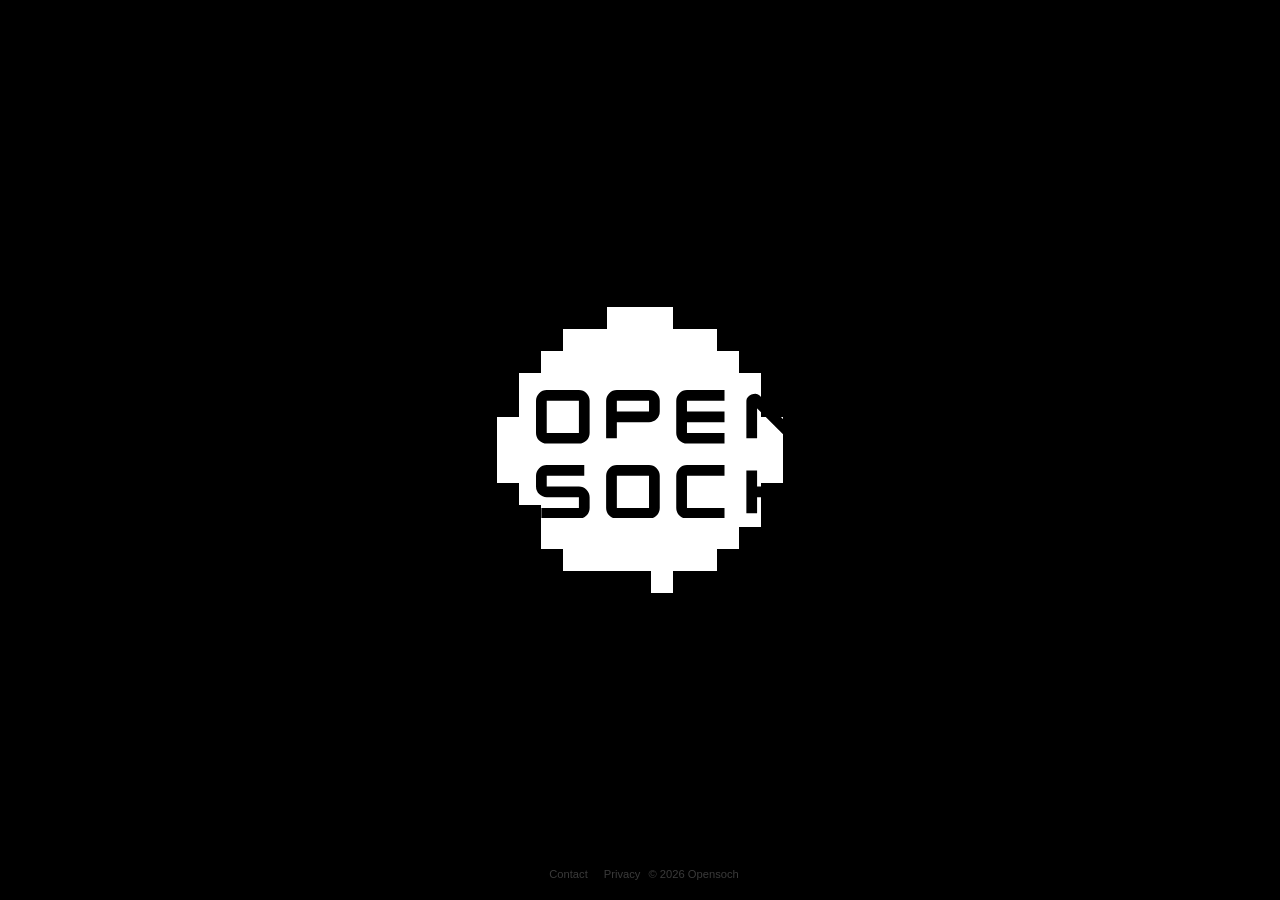
==== commit 8fecfde3: "Mobile: the brain stacks instead of spreading Touch has no hover, so the desktop model - cursor ente" ====
--- a/index.html
+++ b/index.html
@@ -130,17 +130,18 @@
   #stage.ready .tile.on{
     transition:transform var(--flip) cubic-bezier(.22,.61,.36,1);
   }
-  #stage.ready:is(:hover,.open) .tile.on{ transform:rotateY(180deg); }
+  #stage.ready:is(:hover,.open):not(.mobile) .tile.on,
+  #stage.ready.stacked .tile.on{ transform:rotateY(180deg); }
 
   /* clusters open outward on their own diagonals */
-  #stage.ready:is(:hover,.open) .region--tl,
-  #stage.ready:is(:hover,.open) .glowreg--tl{ transform:translate(calc(var(--spread)*-1), calc(var(--spread)*-1)) }
-  #stage.ready:is(:hover,.open) .region--tr,
-  #stage.ready:is(:hover,.open) .glowreg--tr{ transform:translate(var(--spread),           calc(var(--spread)*-1)) }
-  #stage.ready:is(:hover,.open) .region--bl,
-  #stage.ready:is(:hover,.open) .glowreg--bl{ transform:translate(calc(var(--spread)*-1), var(--spread)) }
-  #stage.ready:is(:hover,.open) .region--br,
-  #stage.ready:is(:hover,.open) .glowreg--br{ transform:translate(var(--spread),           var(--spread)) }
+  #stage.ready:is(:hover,.open):not(.mobile) .region--tl,
+  #stage.ready:is(:hover,.open):not(.mobile) .glowreg--tl{ transform:translate(calc(var(--spread)*-1), calc(var(--spread)*-1)) }
+  #stage.ready:is(:hover,.open):not(.mobile) .region--tr,
+  #stage.ready:is(:hover,.open):not(.mobile) .glowreg--tr{ transform:translate(var(--spread),           calc(var(--spread)*-1)) }
+  #stage.ready:is(:hover,.open):not(.mobile) .region--bl,
+  #stage.ready:is(:hover,.open):not(.mobile) .glowreg--bl{ transform:translate(calc(var(--spread)*-1), var(--spread)) }
+  #stage.ready:is(:hover,.open):not(.mobile) .region--br,
+  #stage.ready:is(:hover,.open):not(.mobile) .glowreg--br{ transform:translate(var(--spread),           var(--spread)) }
 
   /* ---- SCREEN 4: per-region states ---- */
   /* neutral: cursor inside the box but on no tile. all four equal, no glow. */
@@ -213,15 +214,45 @@
   .label--bl{ left:0;  top:calc(100% + var(--t)*.45) }
   .label--br{ right:0; top:calc(100% + var(--t)*.45) }
   /* labels ride the same diagonal the clusters open along */
-  #stage.ready:is(:hover,.open) .label--tl{ translate:calc(var(--spread)*-1) calc(var(--spread)*-1) }
-  #stage.ready:is(:hover,.open) .label--tr{ translate:var(--spread)           calc(var(--spread)*-1) }
-  #stage.ready:is(:hover,.open) .label--bl{ translate:calc(var(--spread)*-1) var(--spread) }
-  #stage.ready:is(:hover,.open) .label--br{ translate:var(--spread)           var(--spread) }
+  #stage.ready:is(:hover,.open):not(.mobile) .label--tl{ translate:calc(var(--spread)*-1) calc(var(--spread)*-1) }
+  #stage.ready:is(:hover,.open):not(.mobile) .label--tr{ translate:var(--spread)           calc(var(--spread)*-1) }
+  #stage.ready:is(:hover,.open):not(.mobile) .label--bl{ translate:calc(var(--spread)*-1) var(--spread) }
+  #stage.ready:is(:hover,.open):not(.mobile) .label--br{ translate:var(--spread)           var(--spread) }
   #stage.ready.live .label.is-live{ opacity:1 }
   .label{ text-decoration:none }
   /* a live region is a link target */
   #stage.ready.live{ cursor:pointer }
   .label:focus-visible{ opacity:1; outline:1px solid currentColor; outline-offset:.4em }
+
+  /* ---- MOBILE: the brain stacks instead of spreading ----
+     There is no hover on touch, so the split cannot wait for a cursor: once
+     the colour state settles the four quadrants travel into a vertical stack,
+     one row each, and the whole row is the link.
+
+     Per-tile hit testing is off here. A row is a discrete target, which is
+     both more reliable under a thumb than a pixel-accurate silhouette and far
+     cheaper than re-testing every frame. The label anchor covers the full row
+     - artwork included - so there is no dead space between the piece and its
+     text. Geometry is set inline from JS because it depends on the viewport;
+     only the transitions and type live here. */
+  #stage.mobile #brain.alive{ animation:none }      /* the stack is placed exactly */
+  #stage.mobile .glowreg{ display:none }            /* nothing is "live" in a stack */
+  #stage.mobile .region{
+    transition:transform 620ms cubic-bezier(.22,.61,.36,1);
+  }
+  #stage.mobile .label{
+    left:auto; right:auto; top:auto; bottom:auto;
+    translate:none !important;
+    display:flex; align-items:center;
+    font-size:clamp(15px,4.6vw,22px);
+    letter-spacing:.14em;
+    opacity:0; pointer-events:none;
+    transition:opacity 340ms ease;
+    -webkit-tap-highlight-color:transparent;
+  }
+  #stage.mobile.stacked .label{ opacity:1; pointer-events:auto }
+  /* the row acknowledges the tap before the dive takes over */
+  #stage.mobile.stacked .label:active{ opacity:.55; transition:opacity 60ms }
 
   /* wordmark: black letterforms over the tiles. hidden at the flip midpoint.
      Drawn as vector rather than a raster overlay - the letterforms are finer
@@ -361,6 +392,13 @@
 
 /* where each region goes, and the colour field the navigation happens inside */
 const ROUTES={tl:'/experiences', tr:'/coaching', bl:'/backstory', br:'/playground'};
+
+/* Touch has no hover, so the whole desktop model - cursor enters the box,
+   regions spread, one lights - has nothing to hook into. On these devices the
+   brain stacks instead. ?mobile=1 forces it on a desktop for review. */
+const MOBILE = new URLSearchParams(location.search).has('mobile')
+  || matchMedia('(hover: none) and (pointer: coarse)').matches;
+if(MOBILE) stage.classList.add('mobile');
 const curtain=document.getElementById('curtain');
 const DIVE=parseFloat(getComputedStyle(document.documentElement)
   .getPropertyValue('--dive'))||620;
@@ -393,7 +431,11 @@
 function toColour(){                 // beat 3: dissolve into the region colours
   stage.classList.add('coloured');
   // hover is inert until the reveal has finished
-  timers.push(setTimeout(()=>stage.classList.add('ready'), REVEAL));
+  timers.push(setTimeout(()=>{
+    stage.classList.add('ready');
+    // on touch nothing is going to hover, so the split runs on its own
+    if(MOBILE) stackTimer=setTimeout(goStacked, STACK_HOLD);
+  }, REVEAL));
 }
 
 function skip(){                     // any input: straight to the rest state
@@ -402,7 +444,10 @@
   stage.classList.add('snap');
   showLogo();
   stage.classList.add('coloured','ready');
-  requestAnimationFrame(()=>requestAnimationFrame(()=>stage.classList.remove('snap')));
+  requestAnimationFrame(()=>requestAnimationFrame(()=>{
+    stage.classList.remove('snap');
+    if(MOBILE) stackTimer=setTimeout(goStacked, STACK_HOLD);
+  }));
 }
 
 function run(){
@@ -451,6 +496,16 @@
    never both be inside their own region (the offsets always push the
    candidate the wrong side of the centre cut), so the hit is unambiguous. */
 const SIGN={tl:[-1,-1], tr:[1,-1], bl:[-1,1], br:[1,1]};
+
+/* each region's occupied box, in tiles - read off the map, not assumed.
+   Built from `cells`, which exists by now; byRegion is declared further down. */
+const BOX={};
+for(const reg of REGS) BOX[reg]={c0:99,r0:99,c1:-1,r1:-1};
+for(const {reg,c,r} of cells.values()){
+  const b=BOX[reg];
+  if(c<b.c0)b.c0=c; if(c>b.c1)b.c1=c; if(r<b.r0)b.r0=r; if(r>b.r1)b.r1=r;
+}
+for(const reg of REGS){ const b=BOX[reg]; b.w=b.c1-b.c0+1; b.h=b.r1-b.r0+1; }
 
 function tileSize(){ return stage.getBoundingClientRect().width/COLS; }
 
@@ -531,7 +586,7 @@
   if(path.length<4) return;
   path.forEach((cell,i)=>{
     pulseTimers.push(setTimeout(()=>{
-      if(live!==reg) return;
+      if(live!==reg && !stage.classList.contains('stacked')) return;
       const el=cell.el;
       el.classList.remove('fire');
       void el.offsetWidth;      // restart the flash if this tile is still lit
@@ -556,6 +611,59 @@
     if(Math.random()<0.5) setTimeout(()=>{ if(live===reg) firePath(reg); }, 180);
   }, 620);
 }
+
+/* ---------- mobile: lay the four pieces out as a stack ----------
+   Each region is moved by a transform whose origin is its own top-left tile,
+   so scale and translate compose predictably: the box's corner lands exactly
+   where the row wants it. Positions are viewport-derived and recomputed on
+   resize and orientation change. */
+const STACK_HOLD=800;
+let stackTimer=null, ambient=null;
+const PIECE={};                     // each piece's rect on screen, for the dive
+
+function layoutStacked(){
+  if(!MOBILE) return;
+  const sr=stage.getBoundingClientRect();
+  const t=parseFloat(getComputedStyle(document.documentElement).getPropertyValue('--t'));
+  const vw=innerWidth, vh=innerHeight;
+  const padX=14, padTop=8, footer=48;
+  const rowH=(vh-padTop-footer)/4;
+  /* One scale for all four. They are pieces of a single brain, so a tile has
+     to be the same size in every row or they stop reading as one artwork. */
+  const s=Math.min(...REGS.map(reg=>{
+    const b=BOX[reg];
+    return Math.min(rowH*0.74/(b.h*t), vw*0.38/(b.w*t));
+  }));
+  /* labels share a left edge, set by the widest piece, so the text lines up */
+  const textX=padX+Math.max(...REGS.map(reg=>BOX[reg].w))*t*s+18;
+  REGS.forEach((reg,i)=>{
+    const b=BOX[reg];
+    const pw=b.w*t*s, ph=b.h*t*s;
+    const rowTop=padTop+i*rowH;
+    const ox=b.c0*t, oy=b.r0*t;                       // the box corner, unscaled
+    const vx=padX, vy=rowTop+(rowH-ph)/2;             // where that corner goes
+    const el=regions[reg];
+    el.style.transformOrigin=`${ox}px ${oy}px`;
+    el.style.transform=
+      `translate(${(vx-sr.left)-ox}px, ${(vy-sr.top)-oy}px) scale(${s.toFixed(4)})`;
+    const lab=labels[reg];                            // the row itself is the link
+    lab.style.left=`${padX-sr.left}px`;
+    lab.style.top=`${rowTop-sr.top}px`;
+    lab.style.width=`${vw-padX*2}px`;
+    lab.style.height=`${rowH}px`;
+    lab.style.paddingLeft=`${textX-padX}px`;
+    PIECE[reg]={x:vx, y:vy, w:pw, h:ph};
+  });
+}
+
+function goStacked(){
+  if(!MOBILE || stage.classList.contains('stacked')) return;
+  clearTimeout(stackTimer);
+  layoutStacked();
+  stage.classList.add('stacked');
+  if(!reduce && !ambient) ambient=setInterval(()=>firePath(REGS[Math.random()*4|0]), 820);
+}
+addEventListener('resize', ()=>{ if(stage.classList.contains('stacked')) layoutStacked(); });
 
 /* ---------- state ---------- */
 let live=null, isOpen=false, px=0, py=0, raf=null, diving=false;
@@ -598,12 +706,14 @@
   stage.classList.remove('open','neutral','live');
 }
 
-stage.addEventListener('pointermove', e=>{
-  px=e.clientX; py=e.clientY;
-  if(!isOpen) open(); else apply(hitTest(px,py));
-});
-stage.addEventListener('pointerenter', e=>{ px=e.clientX; py=e.clientY; open(); });
-stage.addEventListener('pointerleave', close);
+if(!MOBILE){
+  stage.addEventListener('pointermove', e=>{
+    px=e.clientX; py=e.clientY;
+    if(!isOpen) open(); else apply(hitTest(px,py));
+  });
+  stage.addEventListener('pointerenter', e=>{ px=e.clientX; py=e.clientY; open(); });
+  stage.addEventListener('pointerleave', close);
+}
 
 /* each region is its own link. Detection is the same per-tile test the hover
    uses, so the clickable area is the region's real shape - clicking a notch
@@ -614,6 +724,9 @@
    colour, so the document swap is never seen. */
 function dive(reg, cx, cy){
   if(diving) return; diving=true;
+  clearInterval(ambient); ambient=null;
+  // the veil keys off .is-live; on touch nothing set it, so set it here
+  for(const k of REGS) regions[k].classList.toggle('is-live', k===reg);
   // freeze the live region where it is: the zoom invalidates the hit test and
   // pointer-events:none would otherwise drop :hover and close the whole state
   if(raf) cancelAnimationFrame(raf);
@@ -637,10 +750,18 @@
 stage.addEventListener('click', e=>{
   if(!stage.classList.contains('ready')) return;
   const viaLabel=e.target.closest('.label');
+  if(MOBILE && !viaLabel){        // tapping the brain before it splits just splits it
+    goStacked();
+    return;
+  }
   const reg = viaLabel ? viaLabel.dataset.reg : hitTest(e.clientX, e.clientY);
   if(!reg) return;
   e.preventDefault();                        // the dive does the navigating
-  dive(reg, e.clientX, e.clientY);
+  // on a stacked row the tap lands on the label, well away from the artwork;
+  // grow the zoom out of the piece instead so it comes from the brain
+  const p=MOBILE && PIECE[reg];
+  if(p) dive(reg, p.x+p.w/2, p.y+p.h/2);
+  else  dive(reg, e.clientX, e.clientY);
 });
 
 /* keyboard: the four regions are tabbable and light their own region */
